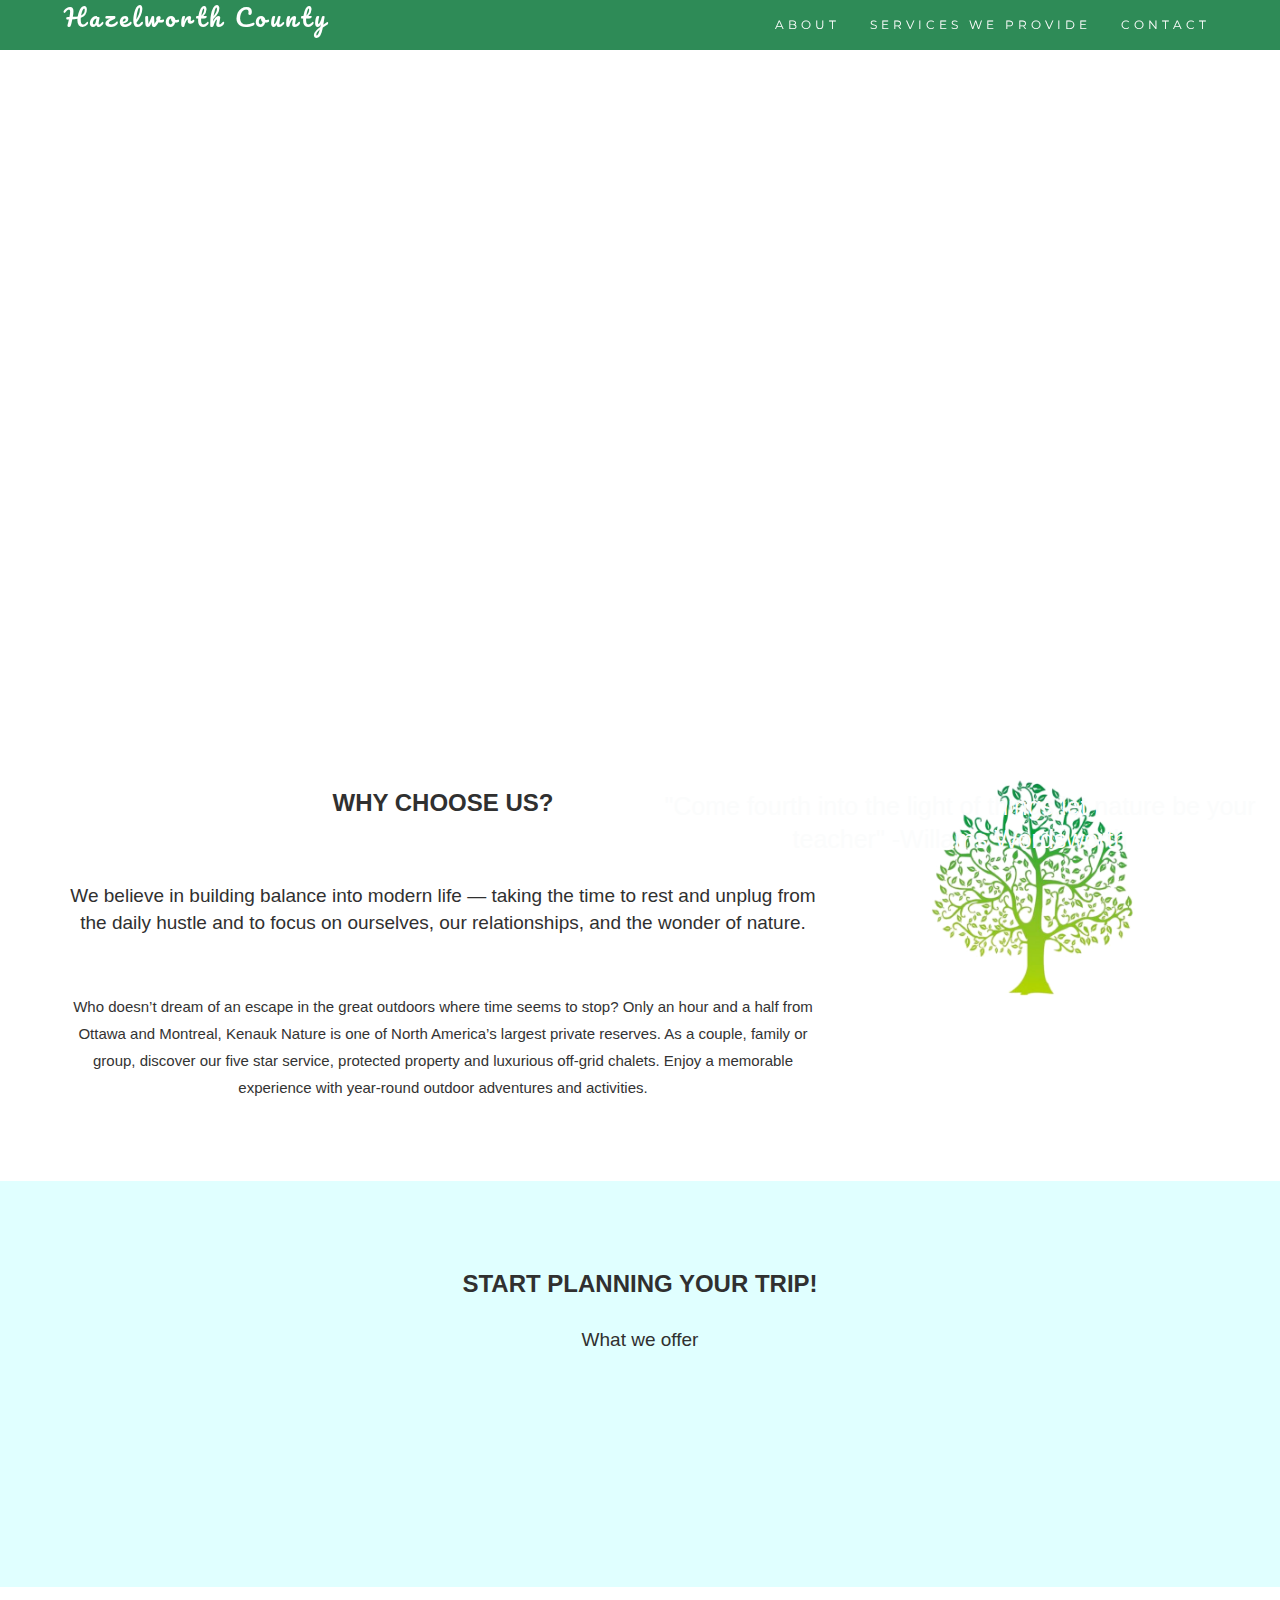
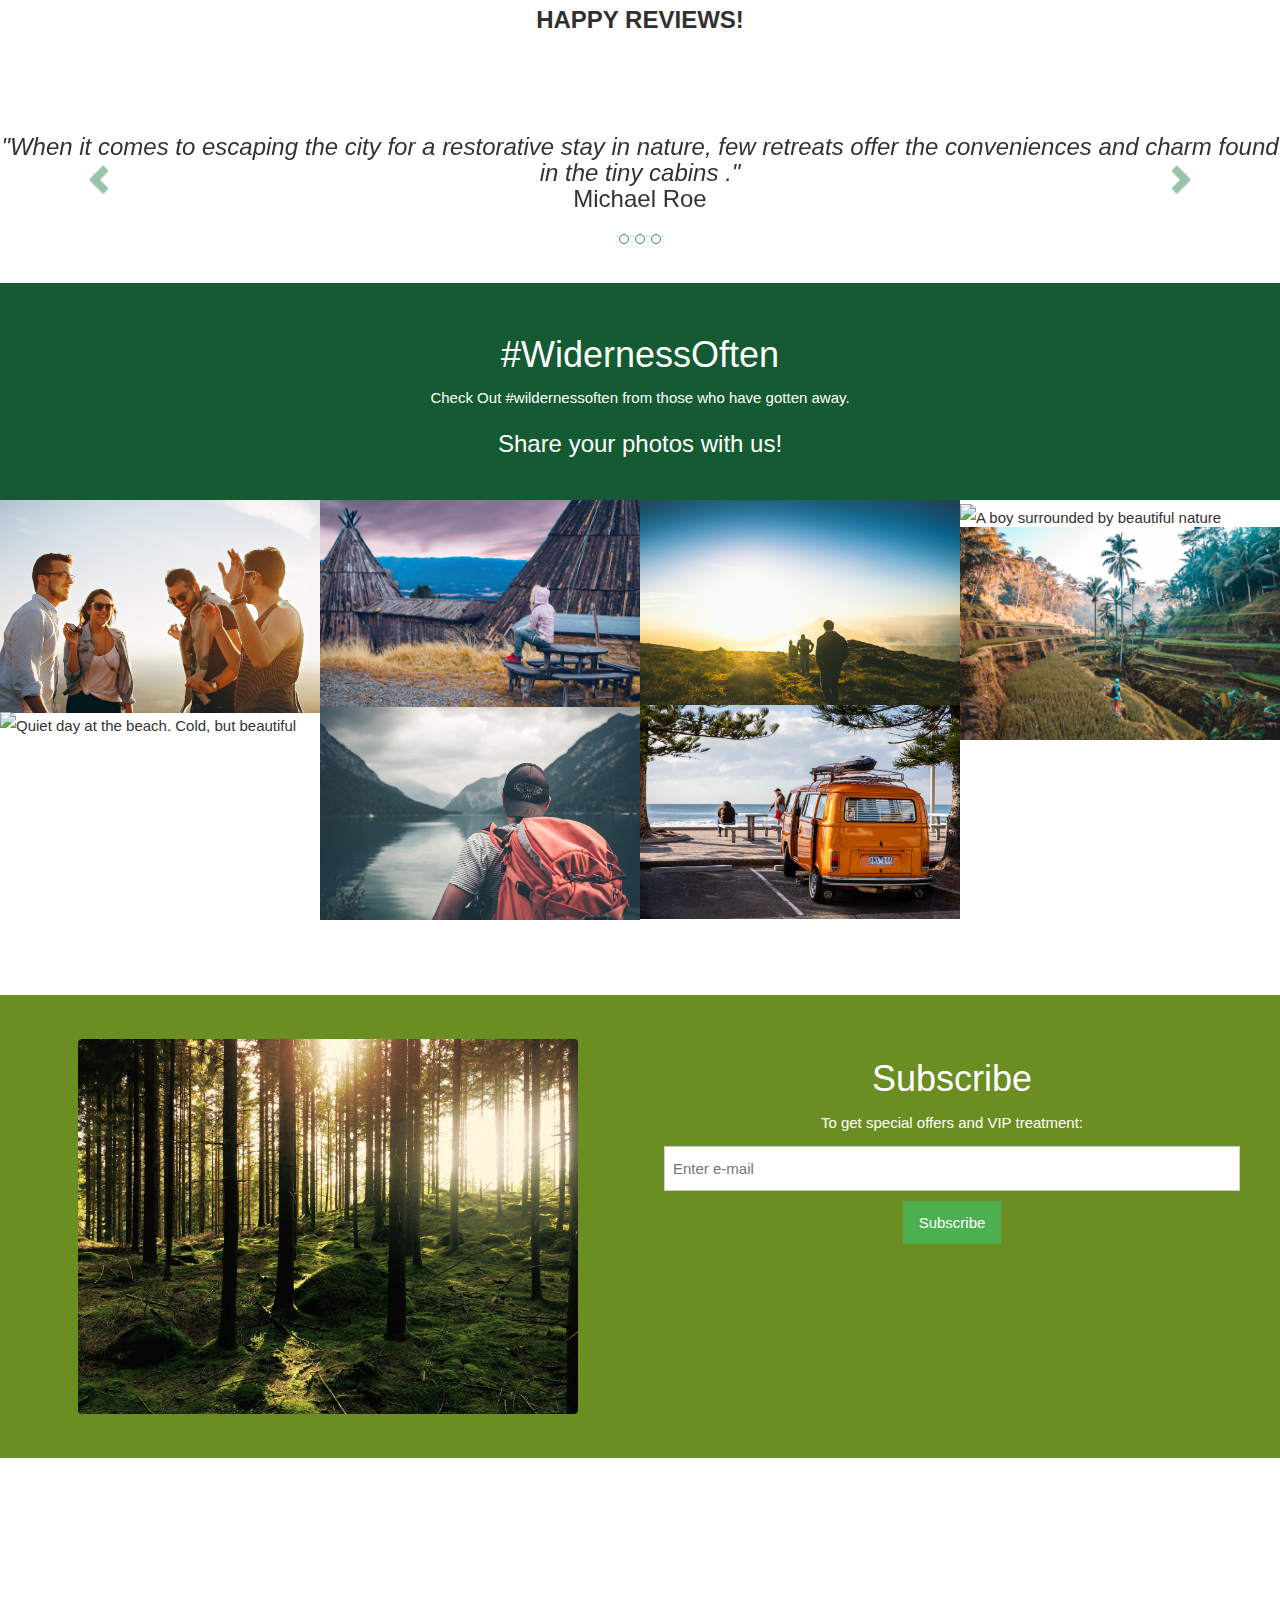
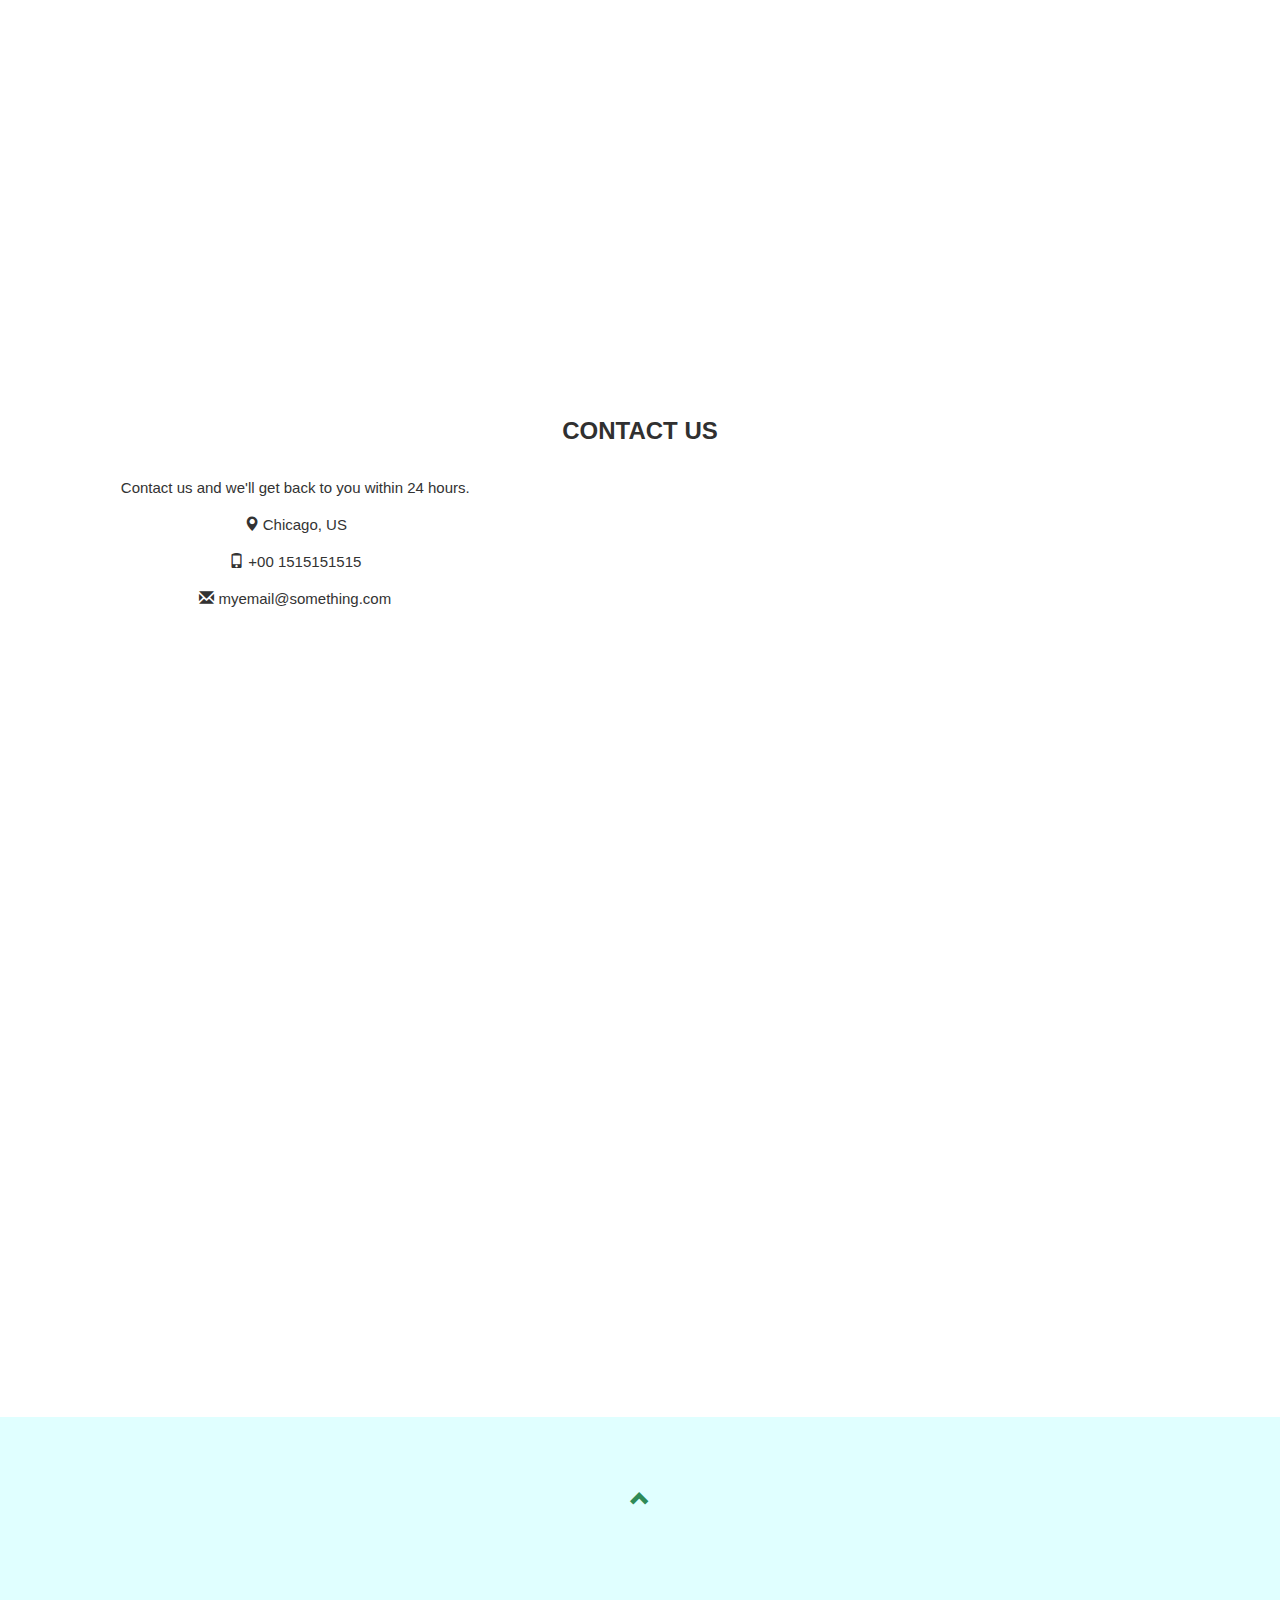
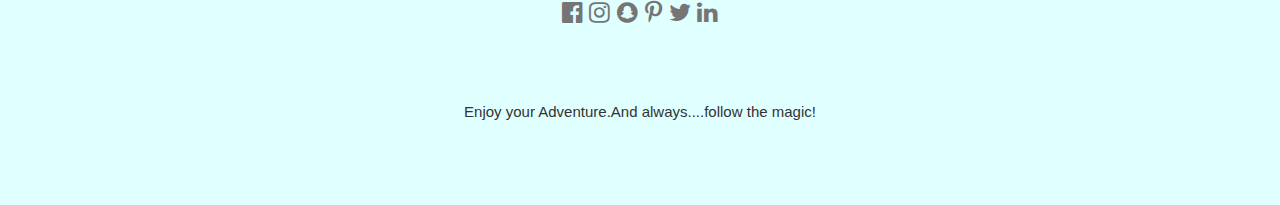
==== nature-website.html @ 3821778b "Add files via upload" ====
<!DOCTYPE html>
<html lang="en">
<head>
  <title>Hazelworth County</title>
  <meta charset="utf-8">
  <meta name="viewport" content="width=device-width, initial-scale=1">
  <link rel="stylesheet" href="https://www.w3schools.com/w3css/4/w3.css">
  <link href="https://fonts.googleapis.com/css?family=Raleway" rel="stylesheet" type="text/css">
  <link rel="stylesheet" href="https://fonts.googleapis.com/css?family=Tangerine">
  <link rel="stylesheet" href="https://maxcdn.bootstrapcdn.com/bootstrap/3.4.1/css/bootstrap.min.css">
  <link rel="stylesheet" href="https://cdnjs.cloudflare.com/ajax/libs/font-awesome/4.7.0/css/font-awesome.min.css">
  <link href='https://fonts.googleapis.com/css?family=Pacifico' rel='stylesheet'>
  <link href="https://fonts.googleapis.com/css?family=Montserrat" rel="stylesheet" type="text/css">
  <link href="https://fonts.googleapis.com/css?family=Lato" rel="stylesheet" type="text/css">
  <script src="https://ajax.googleapis.com/ajax/libs/jquery/3.4.1/jquery.min.js"></script>
  <script src="https://maxcdn.bootstrapcdn.com/bootstrap/3.4.1/js/bootstrap.min.js"></script>
  <style>
body, html {
  height: 120%;
}
.parallax {
  background-image: url("pricepic.jpg");
  height: 30%; 
  background-attachment: fixed;
  background-position: center;
  background-repeat: no-repeat;
  background-size: cover;
}

.w3-tangerine {
  font-family: "Tangerine", serif;
}
  a{
   color:#2F4F4F;
   text-decoration:none;
  }
  a:hover{
   color:#2E8B57;
   text-decoration:none;
  }
  body {
    font: 400 15px Lato, sans-serif;
    line-height: 1.8;
  }
  .bottomright{
  	position: absolute;
  	bottom: 5%;
  	left:50%;
  	font-size: 18px;
	font: 25px/1.3 'Berkshire Swash', Helvetica, sans-serif;;
    	color: #FBFCFC;
    
    }
  h2 {
    font-size: 24px;
    text-transform: uppercase;
    color: #303030;
    font-weight: 600;
    margin-bottom: 30px;
    text-align:center;
  }

  h4 {
    font-size: 19px;
    line-height: 1.375em;
    color: #303030;
    font-weight: 400;
    margin-bottom: 30px;
  }

.content{
    min-height: 50vh;
  display: flex;
  align-items: center;
  justify-content: center;
}
.hero-image{
    color: #ffffff;
    padding: 20%;
    font-family: Montserrat, sans-serif;
    height: 700px;
    background-repeat: no-repeat;
    background-size: cover;
    text-align:center;
    z-index:1;
  }  
.cover {
    bottom: 0;
    left: 0;
    overflow: hidden;
    position: absolute;
    right: 0;
    top: 0;
    z-index: 1;
  width: 100%;
  height: auto;
display:block;
}

 .cover video {
   left: auto;
    min-height: 900px;
    min-width: 100%;
    right: auto;
    position: absolute;
    top: 0;
    width: auto;
    z-index: 1;
}

@supports (transform: translateX(-50%)) {

    .cover img, .cover video {
        left: 50%;
        top: 50%;
        transform: translateX(-50%) translateY(-50%);
    }

}

@media screen and (min-aspect-ratio: 16/9){/* Make this the same aspect ratio as your video */

    .cover img, .cover video {
        max-width: 100vw;
        min-width: 100vw;
        width: 100vw;
    }

}

@media screen and (max-aspect-ratio: 16/9){/* Make this the same aspect ratio as your video */

    .cover img, .cover video {
        height: 100vh;
        max-height: 100vh;
        min-height: 100vh;
    }
}
  .container-fluid {
    text-align:center;
    padding: 70px 60px;
  }


* {
  box-sizing: border-box;
}

body {
  margin: 0;
  font-family: Arial;
}
.w3-quarter img{margin-bottom: -6px; cursor: pointer}

.header {
  text-align: center;
  padding: 32px;
}

.row {
  display: -ms-flexbox; /* IE10 */
  display: flex;
  -ms-flex-wrap: wrap; /* IE10 */
  flex-wrap: wrap;
  padding: 0 4px;
}

/* Create four equal columns that sits next to each other */
.column {
  -ms-flex: 25%; /* IE10 */
  flex: 25%;
  max-width: 25%;
  padding: 0 4px;
}

.column img {
  margin-top: 8px;
  vertical-align: middle;
  width: 100%;
}

/* Responsive layout - makes a two column-layout instead of four columns */
@media screen and (max-width: 800px) {
  .column {
    -ms-flex: 50%;
    flex: 50%;
    max-width: 50%;
  }
}

/* Responsive layout - makes the two columns stack on top of each other instead of next to each other */
@media screen and (max-width: 600px) {
  .column {
    -ms-flex: 100%;
    flex: 100%;
    max-width: 100%;
  }
}
  .treepic{
    padding: 5px;
    max-width: 30%;
    float:right;
    position:absolute;
    left: 110%;
}
.w3-row-padding img {margin-bottom: 12px}
  .bg-grey {
    background-color: #f6f6f6;
    text-align:right;
    left:50%;
  }
  
  .carousel-control.right, .carousel-control.left {
    background-image: none;
    color: #2E8B57;
  }
  .carousel-indicators li {
    border-color:#2E8B57;
  }
  .carousel-indicators li.active {
    background-color: #2E8B57;
  }
  .item  {
    font-size: 19px;
    line-height: 1.375em;
    font-weight: 400;
    font-style: italic;
    margin: 70px 0;
  }
  .item span {
    font-style: normal;
  }
  .navbar {
    margin-bottom: 0;
    background-color: #2E8B57;
    z-index: 9999;
    border: 0;
    font-size: 12px !important;
    line-height: 1.42857143 !important;
    letter-spacing: 4px;
    border-radius: 0;
    font-family: Montserrat, sans-serif;
  }
  .navbar li a, .navbar .navbar-brand {
    color: #fff !important;
  }
  .navbar-nav li a:hover, .navbar-nav li.active a {
    color: #2E8B57 !important;
    background-color: #fff !important;
  }
  .navbar-default .navbar-toggle {
    border-color: transparent;
    color: #ffffff !important;
  }
  footer .glyphicon {
    font-size: 20px;
    margin-bottom: 20px;
    color: #2E8B57;
}
#myNavbar{
color:#fff;
}
.heading{
position:absolute;
left:5%;
font-size:200%;
color:white
}

  .slideanim {visibility:hidden;}
  .slide {
    animation-name: slide;
    -webkit-animation-name: slide;
    animation-duration: 2s;
    -webkit-animation-duration: 2s;
    visibility: visible;
  }
  @keyframes slide {
    0% {
      opacity: 0;
      transform: translateY(70%);
    } 
    100% {
      opacity: 1;
      transform: translateY(0%);
    }
  }
  @-webkit-keyframes slide {
    0% {
      opacity: 0;
	background-color:#2E8B57;
      -webkit-transform: translateY(70%);
    } 
    100% {
      opacity: 1;
      -webkit-transform: translateY(0%);
    }
  }
  @media screen and (max-width: 768px) {
    .col-sm-4 {
      text-align: center;
      margin: 25px 0;
    }
.look{
    font-size:18px;
    line-height: 1.375em;
    font-weight: 500;
    font-style: italic;
    margin: 70px 0;
  }
.parallax {
  background-attachment: scroll;
display:none;
}
#contact{
      display: inline-block; 
      color: transparent; /* Ensures we don't see the text. */
      background: url("pricepic.jpg"); /* The actual image we want to use. */
      overflow: hidden;  
      background-size:cover; 
     color:white;
}
.us{
color:white;  
}

  }
  @media screen and (max-width: 480px) {
    .logo {
      font-size: 150px;
    }
img#optionalstuff {
    display: none;
  }
.parallax {
  background-attachment: scroll;
display:none;
}
#contact{
      display: inline-block; 
      color: transparent; /* Ensures we don't see the text. */
      background: url("pricepic.jpg"); /* The actual image we want to use. */
      overflow: hidden;
      background-size:cover;
     color:white;  
}
.us{
color:white;  
}
}

</style>
</head>
<body id="myPage" data-spy="scroll" data-target=".navbar" data-offset="60">

<nav class="navbar navbar-default navbar-fixed-top">
  <div class="container">
    <div class="navbar-header">
       <div class="heading" style="font-family: 'Pacifico';">Hazelworth County</div>
      <button type="button" class="navbar-toggle" data-toggle="collapse" data-target="#myNavbar">
        <span class="icon-bar"></span>
        <span class="icon-bar"></span>
        <span class="icon-bar"></span>                        
      </button>
      <a class="navbar-brand" href="#"></a>
    </div>
    <div class="collapse navbar-collapse" id="myNavbar">
      <ul class="nav navbar-nav navbar-right">
        <li><a href="#about">ABOUT</a></li>
        <li><a href="#services">SERVICES WE PROVIDE</a></li>
        <li><a href="#contact">CONTACT</a></li>
      </ul>
    </div>
  </div>
</nav>

<div class="cover">
<video autoplay loop muted preload="metadata" poster="naturebg.jpg">
    <source src="video2.mp4" type="video/mp4">
    Your browser does not support the video tag.
</video>
</div>

 <div class="content">
 <div class="hero-image text-center">
  <h1 style="font-size:7vw;  font-family: 'Pacifico';">Hazelworth County</h1><br>
  <h3 class="w3-container w3-tangerine w3-jumbo" style="font-size:2vw;">-Experience the Wilderness!</h3>
  <div class="bottomright">"Come fourth into the light of things,let nature be your teacher"  -Willams Wordsworth</div>
</div>
</div>

<!-- Container (About Section) -->
<div id="about" class="container-fluid bg-lightcyan">
  <div class="row">
    <div class="col-sm-8"> 
      <img class="treepic" id="optionalstuff" src="tree.png" alt="logo of website">
      <h2 class="text">Why Choose Us?</h2><br>
      <h4>We believe in building balance into modern life — taking the time to rest and unplug from the daily hustle and to focus on ourselves, our relationships, and the wonder of nature.
</h4><br>
      <p>Who doesn’t dream of an escape in the great outdoors where time seems to stop? Only an hour and a half from Ottawa and Montreal, Kenauk Nature is one of North America’s largest private reserves. As a couple, family or group, discover our five star service, protected property and luxurious off-grid chalets. Enjoy a memorable experience with year-round outdoor adventures and activities.

</p>
    </div>
  </div>
</div>

<!-- Container (Services Section) -->
<div id="services" class="container-fluid text-center" style="background-color:lightcyan ;">
  <h2>Start Planning Your Trip!</h2>
  <h4>What we offer</h4>
  <div class="row slideanim">
    <div class="col-sm-4">
      <i class="fa fa-bed" style="font-size:60px;color:#196F3D ;"></i>
      <h4><a href="stay.html" class="btn btn-info w3-btn w3-white w3-border w3-border-green w3-round-large" role="button">Where to Stay?</a></h4>
    </div>
    <div class="col-sm-4">
      <i class="fa fa-map-signs" style=" font-size:60px;color:#196F3D  ;"></i>
      <h4 ><a href ="things.html" class="btn btn-info w3-btn w3-white w3-border w3-border-green w3-round-large" role="button">Things To Do</a></h4>
    </div>
    <div class="col-sm-4">
      <i class="fa fa-usd" style=" font-size:60px;color:#196F3D ;"></i>
      <h4 ><a href ="price.html" class="btn btn-info w3-btn w3-white w3-border w3-border-green w3-round-large" role="button">Reserve A Spot</a></h4>
    </div>
  </div>
</div>

  <h2>Happy Reviews!</h2>
  <div id="myCarousel" class="carousel slide text-center" data-ride="carousel">
    <!-- Indicators -->
    <ol class="carousel-indicators">
      <li data-slide-to="0"></li>
      <li data-slide-to="1"></li>
      <li data-slide-to="2"></li>
    </ol>

    
    <div class="carousel-inner" role="listbox">
      <div class="item active">
        <h3 class="look">"When it comes to escaping the city for a restorative stay in nature, few retreats offer the conveniences and charm found in the tiny cabins ."<br><span>Michael Roe</span></h3>
      </div>
      <div class="item">
        <h3 class="look">"Whether you’ve harbored dreams of living off the grid or just want to get lost in the woods, this is a surefire way to reignite the romance."<br><span>John Doe</span></h3>
      </div>
      <div class="item">
        <h3 class="look">"Could I... BE any more happy with in this place?"<br><span>Chandler Bing</span></h3>
      </div>
    </div>

    <!-- Left and right controls -->
    <a class="left carousel-control" href="#myCarousel" role="button" data-slide="prev">
      <span class="glyphicon glyphicon-chevron-left" aria-hidden="true"></span>
      <span class="sr-only">Previous</span>
    </a>
    <a class="right carousel-control" href="#myCarousel" role="button" data-slide="next">
      <span class="glyphicon glyphicon-chevron-right" aria-hidden="true"></span>
      <span class="sr-only">Next</span>
    </a>
</div>

   
<div class="header"  style="background-color:#145A32 ;">
  <h1 style="color:white;">#WidernessOften</h1>
  <p style="color:white;">Check Out #wildernessoften from those who have gotten away.</p>
   <h3 style="color:white;">Share your photos with us!</h3>
 </div>
<!-- Photo grid -->
  <div class="w3-row ">
    <div class="w3-quarter">
      <img src="insta1.jpg" style="width:100%"  alt="Canoeing again">
      <img src="insta2.jpg" style="width:100%"  alt="Quiet day at the beach. Cold, but beautiful">
      
   </div>
    
   <div class="w3-quarter">
      <img src="insta3.jpg" style="width:100%" alt="A girl, and a train passing">
      <img src="insta4.jpg" style="width:100%" alt="Waiting for the bus in the desert">
      
    </div>
    
    <div class="w3-quarter">
      <img src="insta5.jpg" style="width:100%"  alt="Waiting for the bus in the desert">
      <img src="insta6.jpg" style="width:100%" alt="What a beautiful scenery this sunset">
      
    </div>

    <div class="w3-quarter">
      <img src="insta7.jpg" style="width:100%"  alt="A boy surrounded by beautiful nature">
      <img src="th.jpg" style="width:100%"  alt="A girl, and a train passing">
      
    </div>
  </div>
<br>
<br>
<br>

<div class="w3-row">
<div class="w3-container  w3-center w3-padding-32" style="background-color:#6B8E23;">
    <div class="w3-col m6 w3-center w3-padding-large">
      <img src="forest.jpg" class="w3-round w3-image" alt="Photo of Me" width="500" height="333">
    </div>

    <!-- Hide this text on small devices -->
    <div class="w3-col m6  w3-padding-large">
     <h1 style="color:white;">Subscribe</h1>
    <p style="color:white;">To get special offers and VIP treatment:</p>
    <p><input class="w3-input w3-border" type="text" placeholder="Enter e-mail" style="width:100%"></p>
    <button type="button" class="w3-button w3-green w3-margin-bottom">Subscribe</button>
      
    </div>
  </div>
</div>
<br>
<br>
<br>

<!-- Container (Contact Section) -->
<div class="parallax"></div>
<div style="height:700px;">
<div id="contact" class="container-fluid ">
  <h2 class="text-center us" >CONTACT US</h2>
  <div class="row">
    <div class="col-sm-5">
      <p>Contact us and we'll get back to you within 24 hours.</p>
      <p><span class="glyphicon glyphicon-map-marker"></span> Chicago, US</p>
      <p><span class="glyphicon glyphicon-phone"></span> +00 1515151515</p>
      <p><span class="glyphicon glyphicon-envelope"></span> myemail@something.com</p>
    </div>
    <div class="col-sm-7 slideanim">
      <div class="row">
        <div class="col-sm-6 form-group">
          <input class="form-control" id="name" name="name" placeholder="Name" type="text" required>
        </div>
        <div class="col-sm-6 form-group">
          <input class="form-control" id="email" name="email" placeholder="Email" type="email" required>
        </div>
      </div>
      <textarea class="form-control" id="comments" name="comments" placeholder="Comment" rows="5"></textarea><br>
      <div class="row">
        <div class="col-sm-12 form-group">
          <button class="btn btn-default pull-right" type="submit">Send</button>
        </div>
      </div>
    </div>
  </div>
</div>
</div>
<div class="parallax"></div>



<footer class="container-fluid text-center" style="background-color:lightcyan">
  <a href="#myPage" title="To Top">
    <span class="glyphicon glyphicon-chevron-up"></span>
  </a>
<div class="w3-content w3-padding-64 w3-text-grey w3-xlarge">
    <i class="fa fa-facebook-official w3-hover-opacity"></i>
    <i class="fa fa-instagram w3-hover-opacity"></i>
    <i class="fa fa-snapchat w3-hover-opacity"></i>
    <i class="fa fa-pinterest-p w3-hover-opacity"></i>
    <i class="fa fa-twitter w3-hover-opacity"></i>
    <i class="fa fa-linkedin w3-hover-opacity"></i>
  <!-- End footer -->
  </div>

  <p>Enjoy your Adventure.And always....follow the magic!</p>
</footer>

<script>
$(document).ready(function(){
  // Add smooth scrolling to all links in navbar + footer link
  $(".navbar a, footer a[href='#myPage']").on('click', function(event) {
    // Make sure this.hash has a value before overriding default behavior
    if (this.hash !== "") {
      // Prevent default anchor click behavior
      event.preventDefault();

      // Store hash
      var hash = this.hash;

      // Using jQuery's animate() method to add smooth page scroll
      // The optional number (900) specifies the number of milliseconds it takes to scroll to the specified area
      $('html, body').animate({
        scrollTop: $(hash).offset().top
      }, 600, function(){
   
        // Add hash (#) to URL when done scrolling (default click behavior)
        window.location.hash = hash;
      });
    } // End if
  });
  
  $(window).scroll(function() {
    $(".slideanim").each(function(){
      var pos = $(this).offset().top;

      var winTop = $(window).scrollTop();
        if (pos < winTop + 600) {
          $(this).addClass("slide");
        }
    });
  });
})
</script>
</body>
</html>
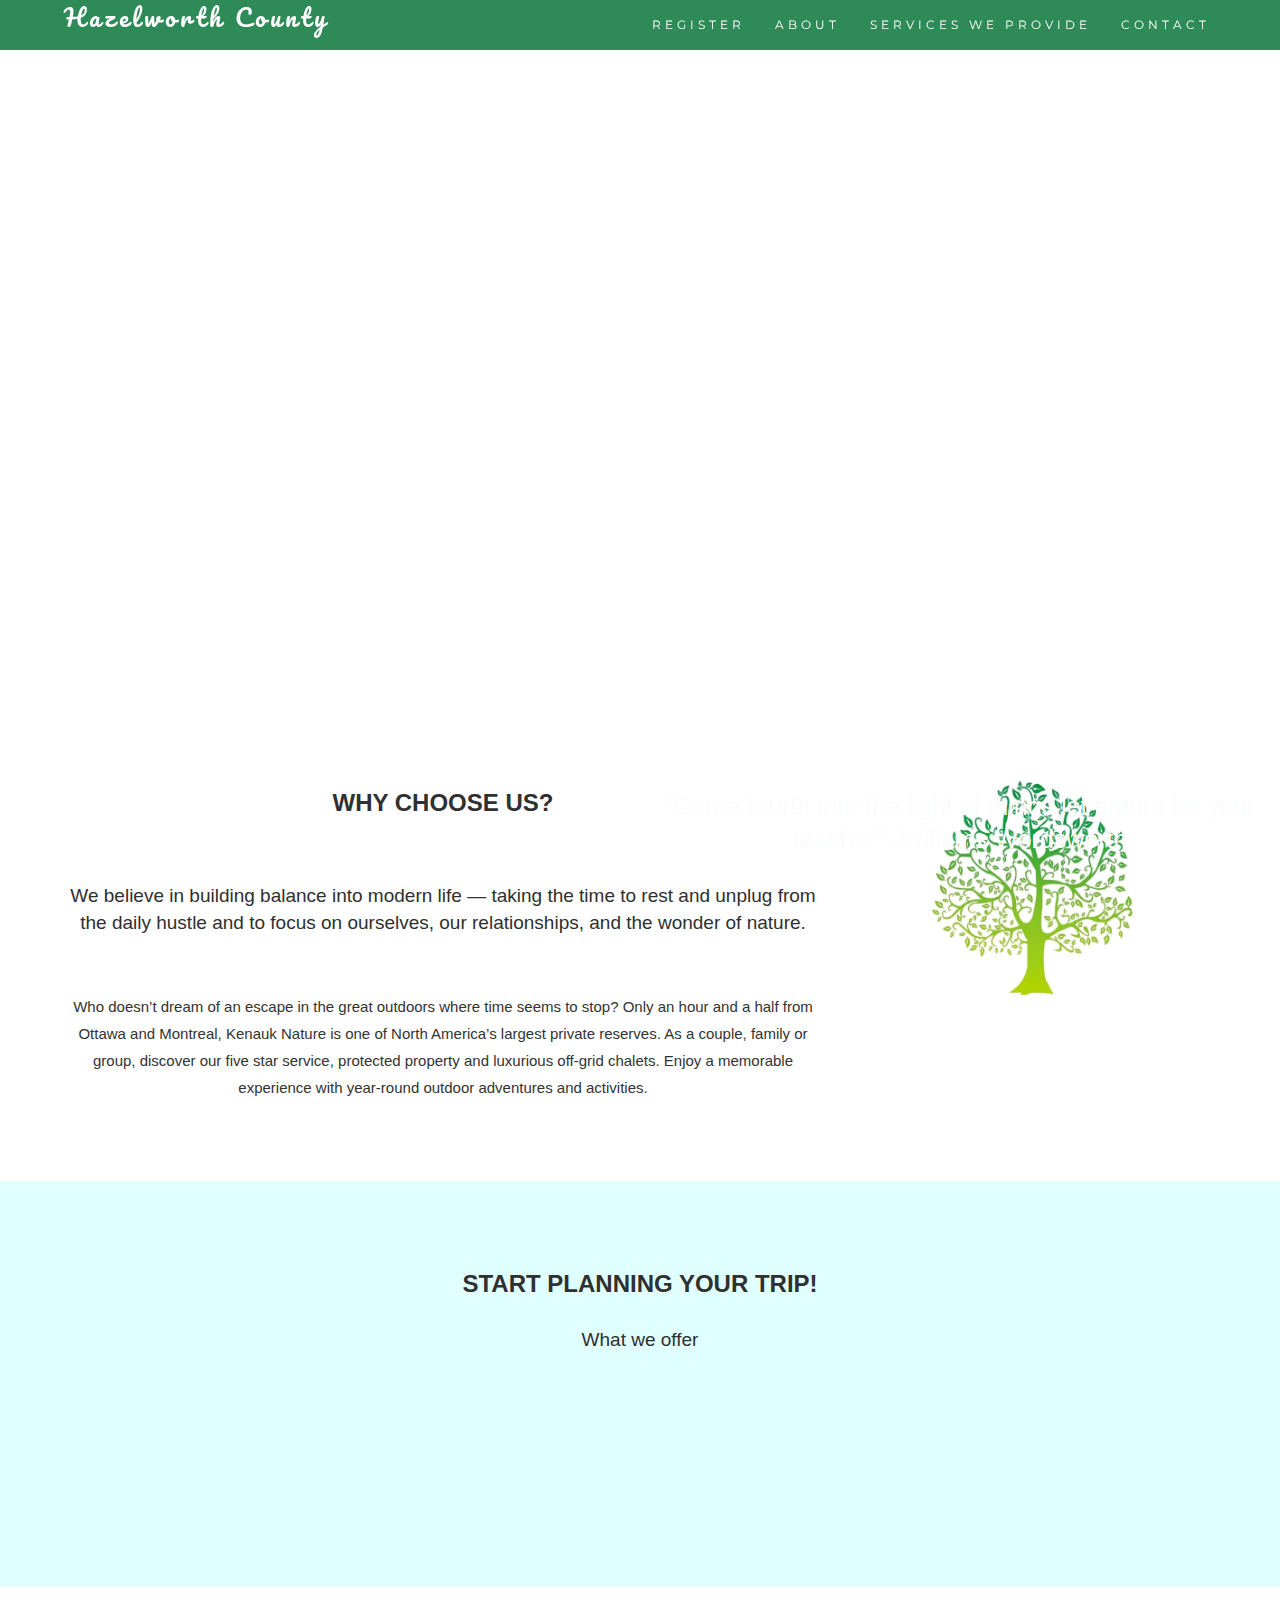
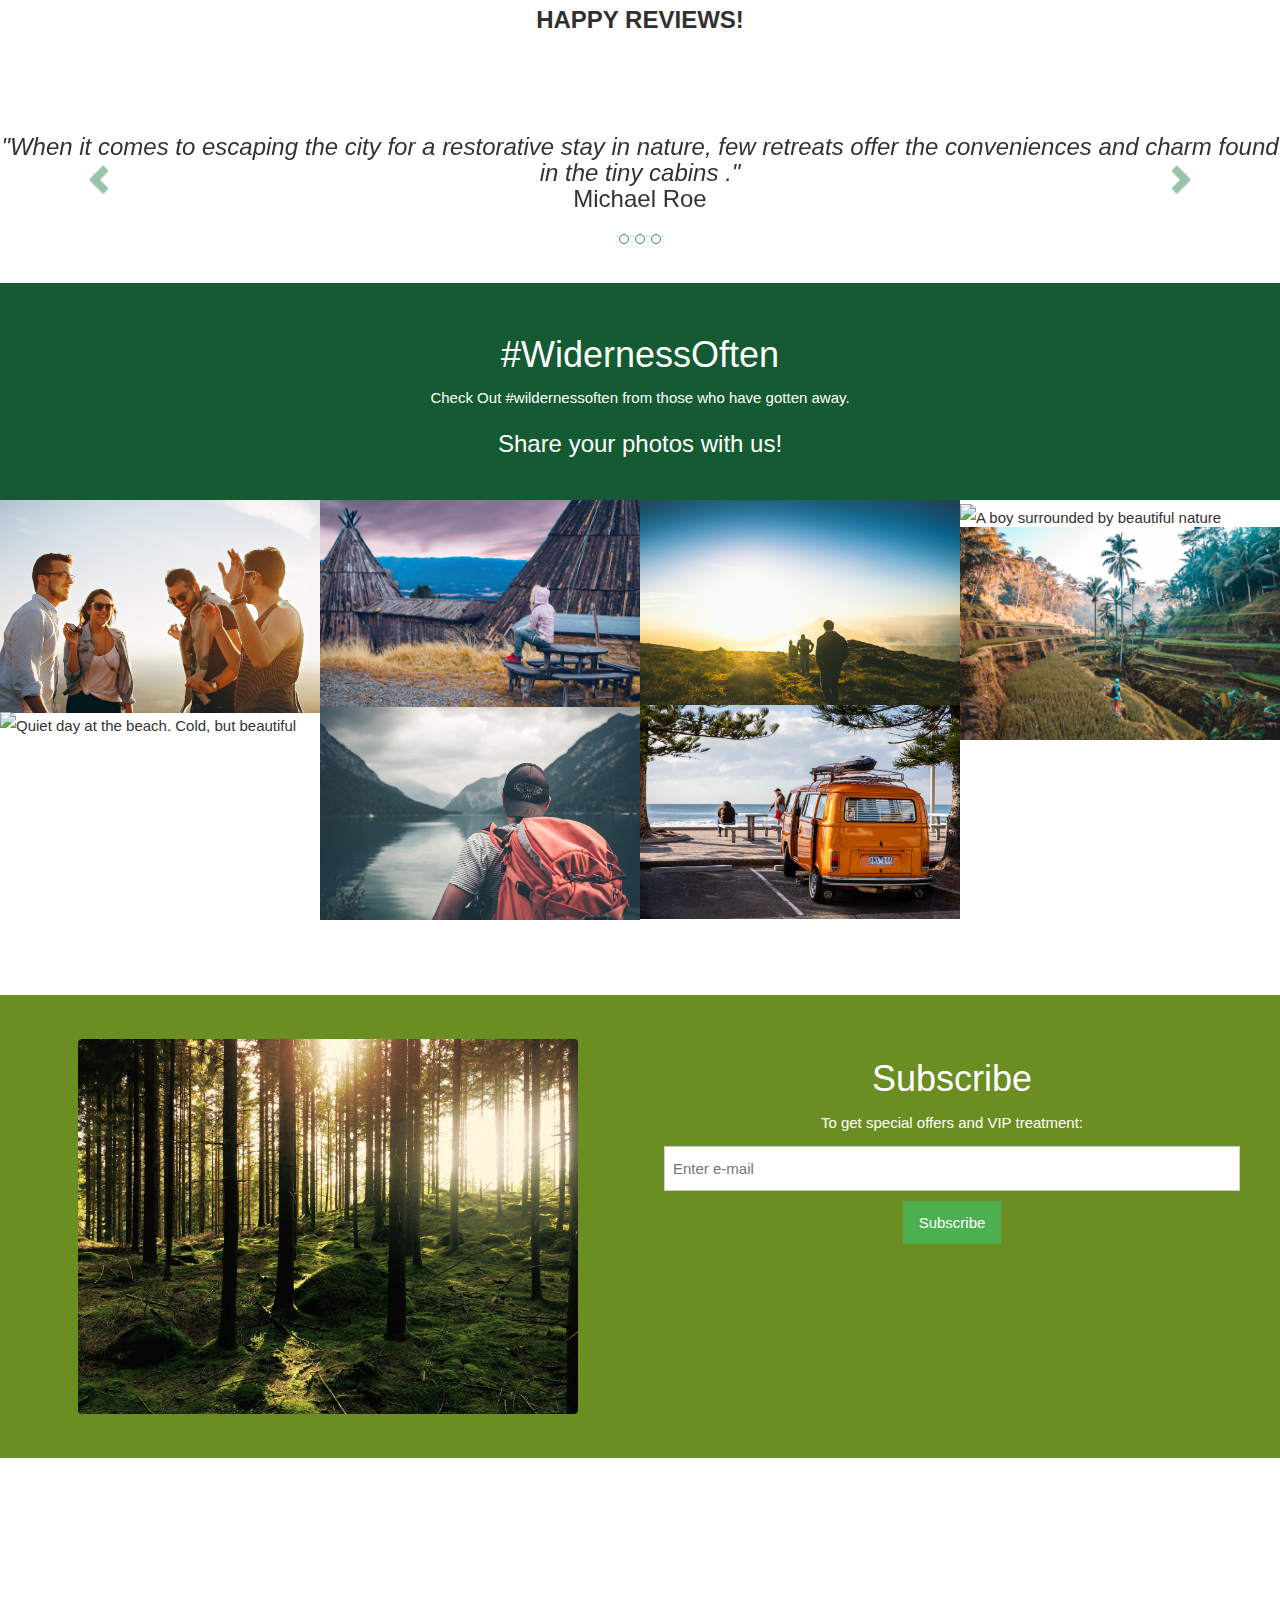
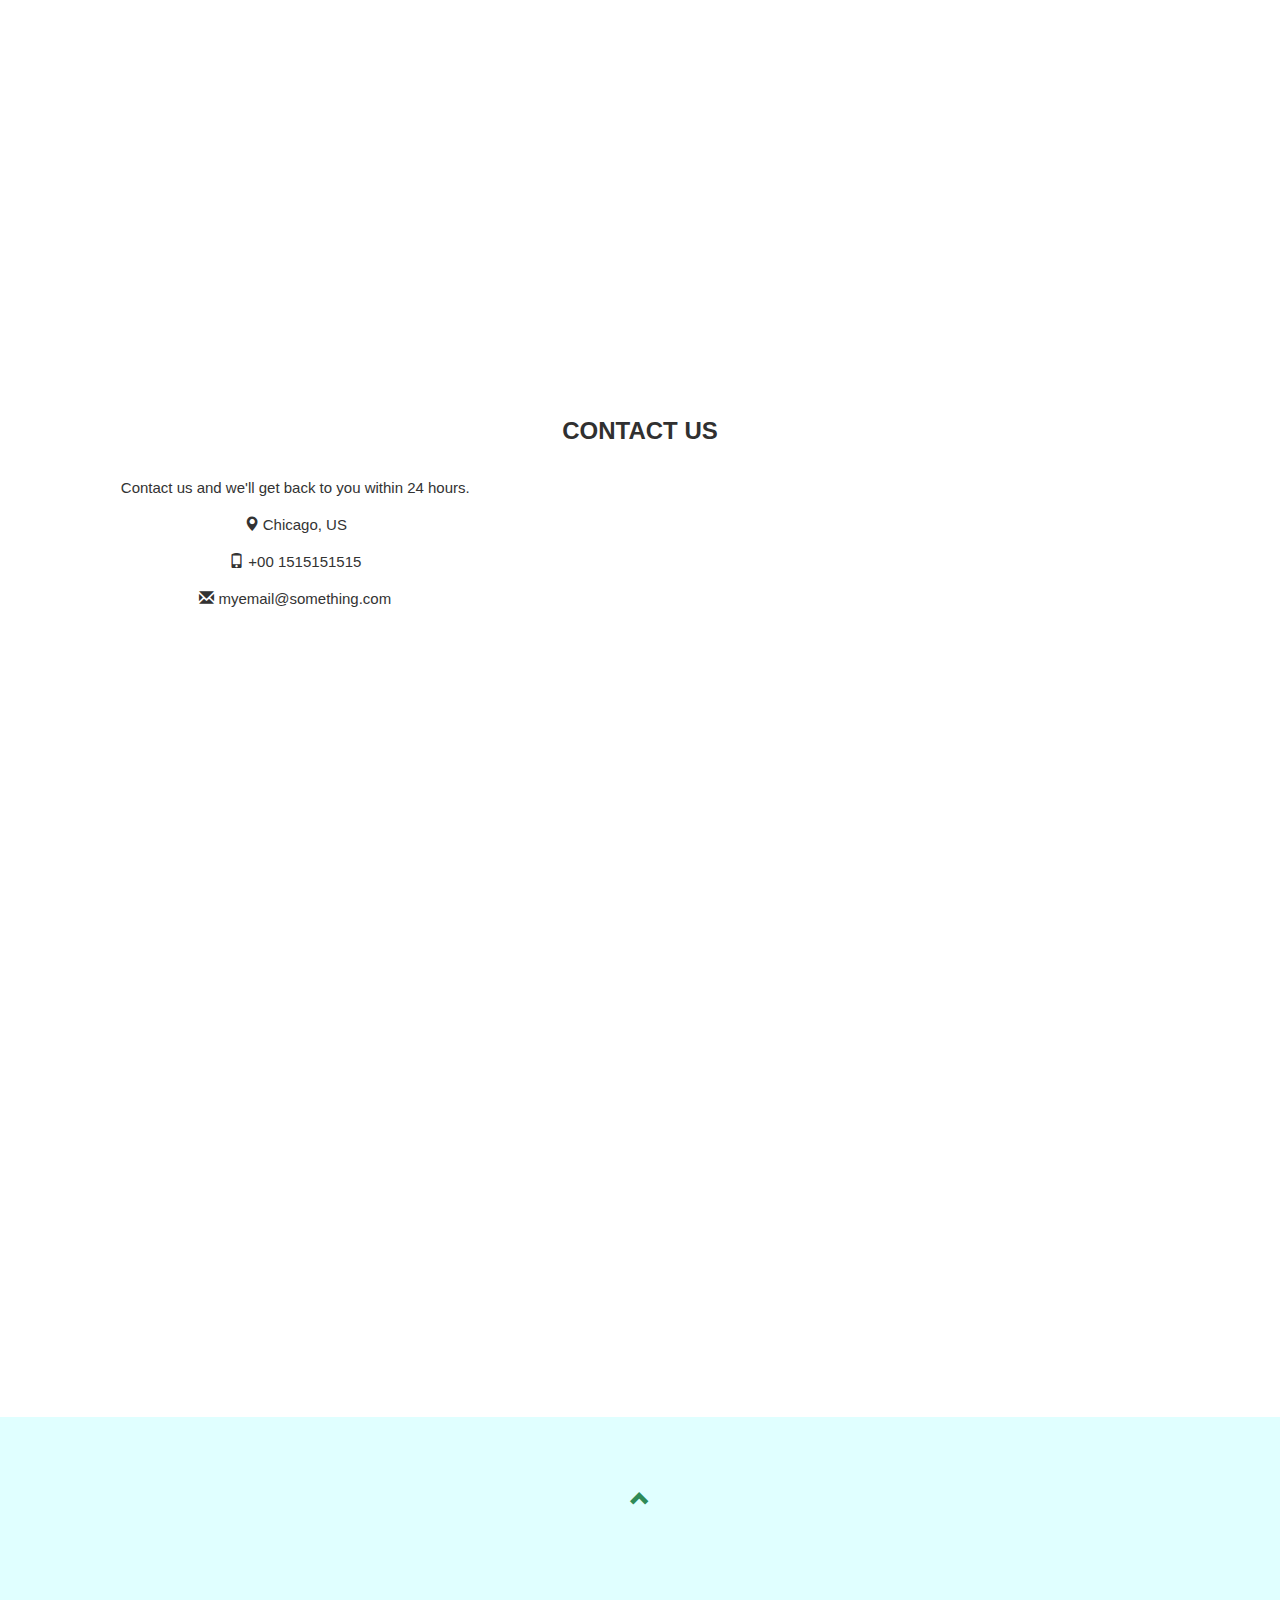
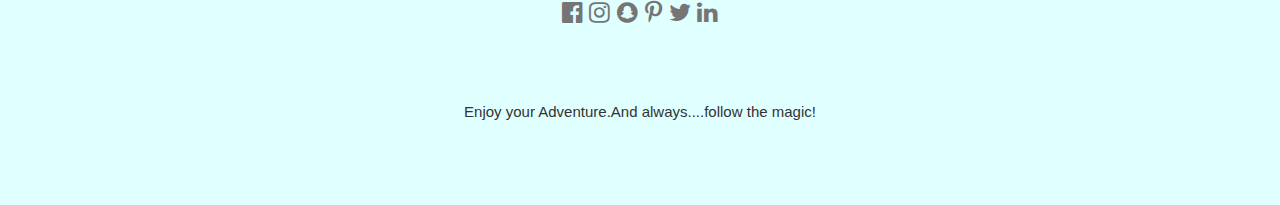
==== commit 9ca119d0: "change" ====
--- a/nature-website.html
+++ b/nature-website.html
@@ -366,6 +366,7 @@
     </div>
     <div class="collapse navbar-collapse" id="myNavbar">
       <ul class="nav navbar-nav navbar-right">
+        <li><a href="regisform.html">REGISTER</a></li>
         <li><a href="#about">ABOUT</a></li>
         <li><a href="#services">SERVICES WE PROVIDE</a></li>
         <li><a href="#contact">CONTACT</a></li>
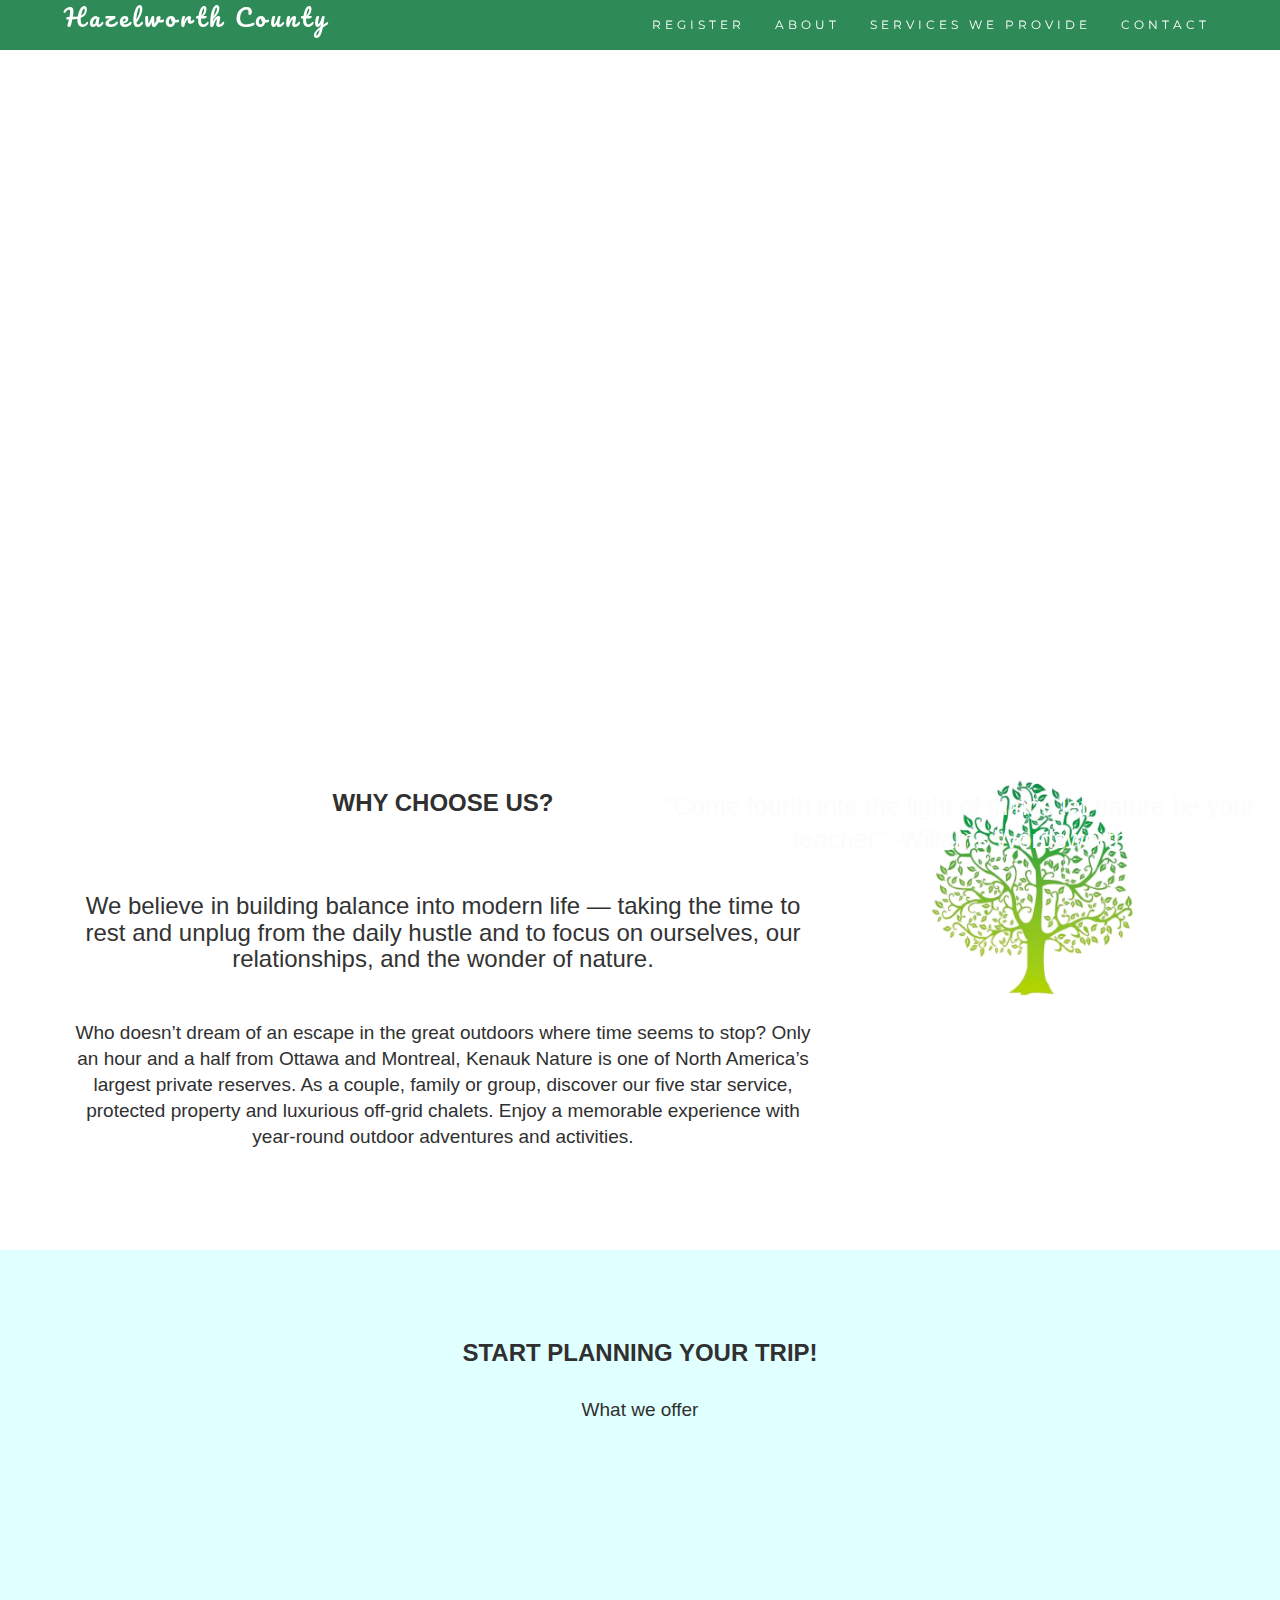
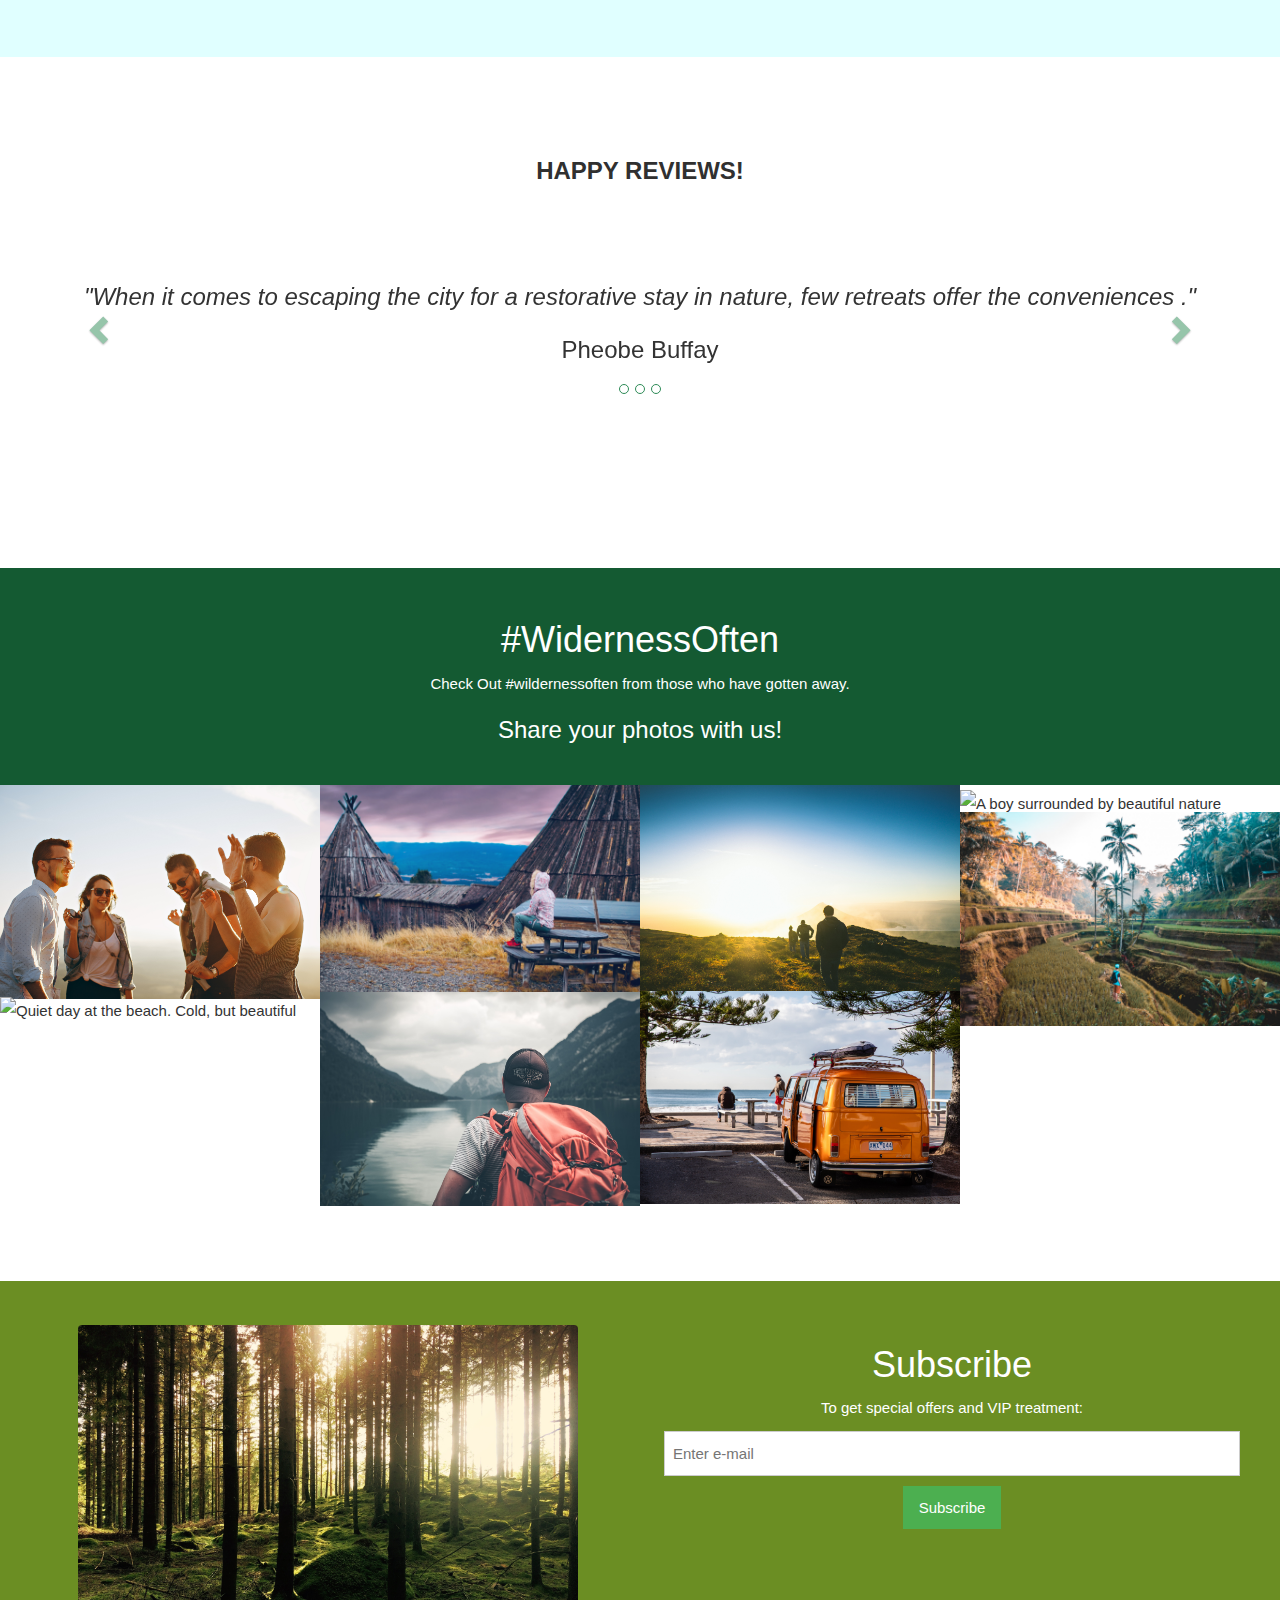
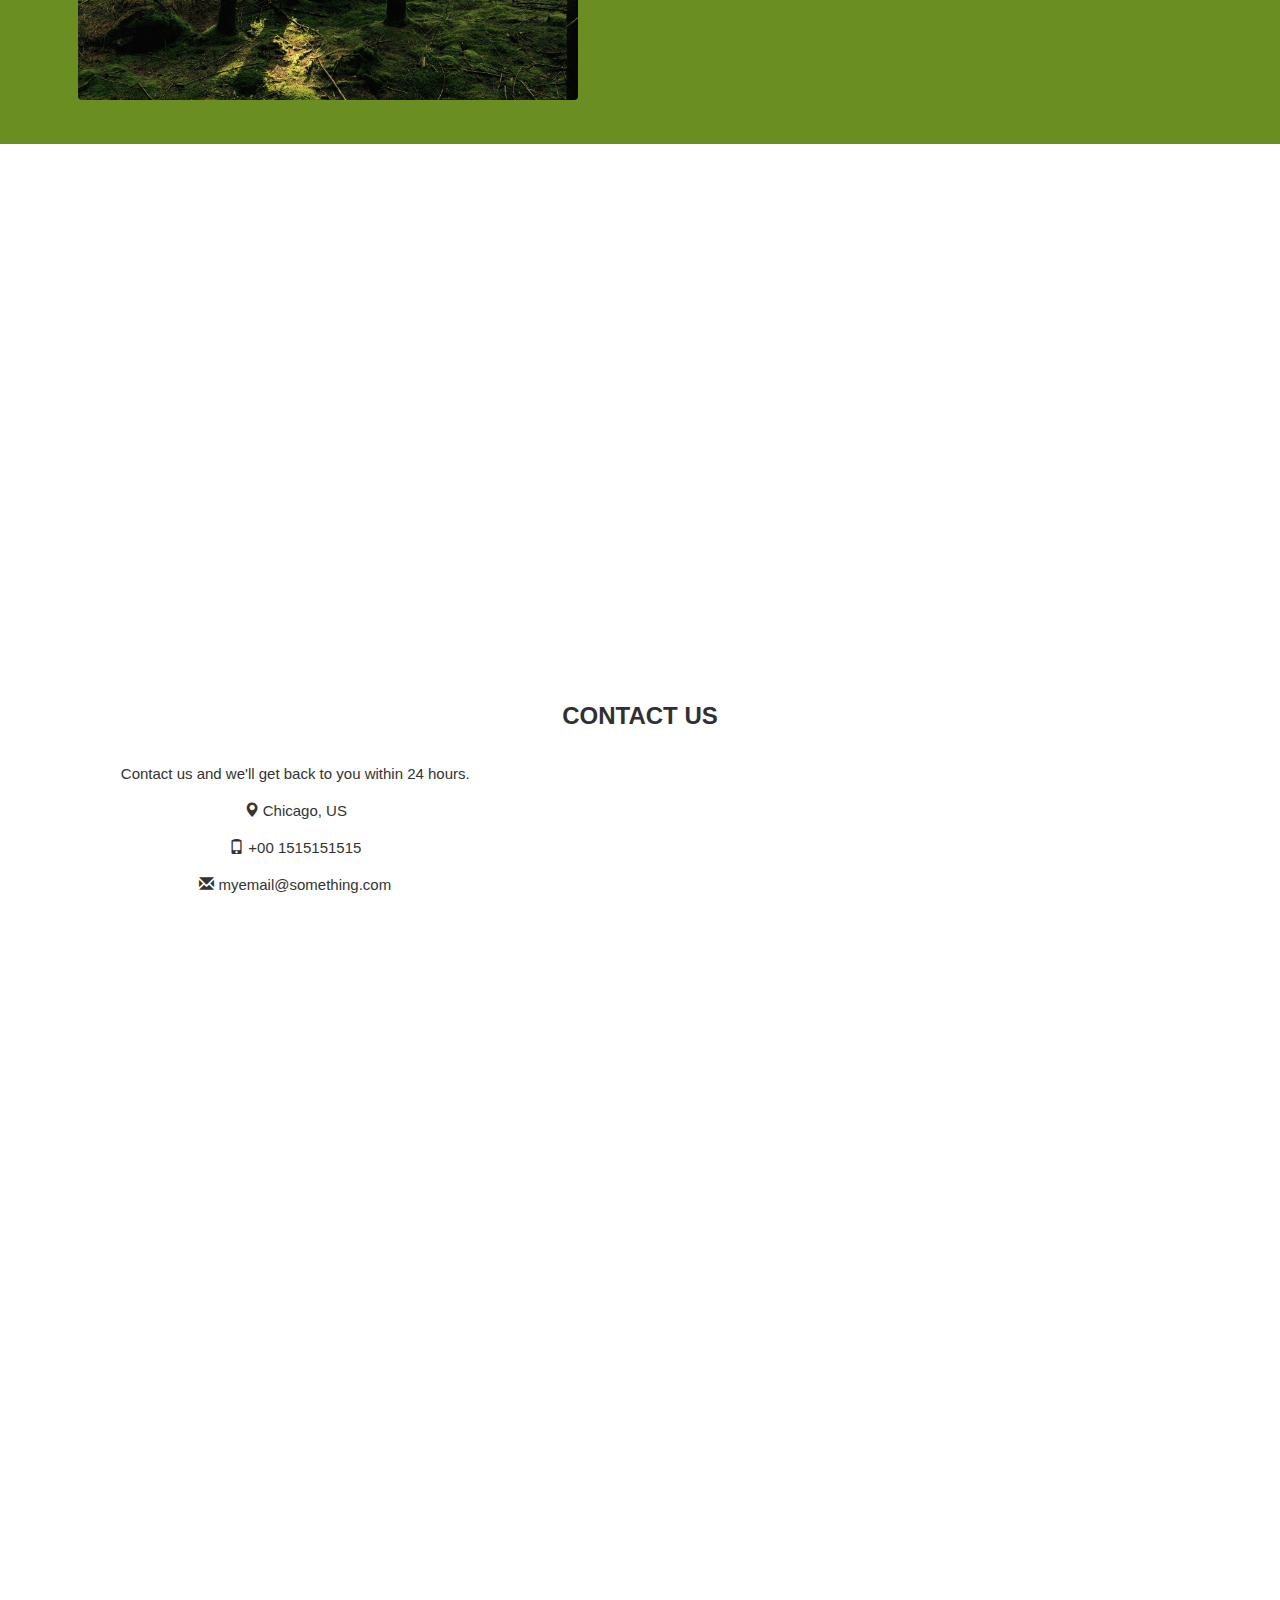
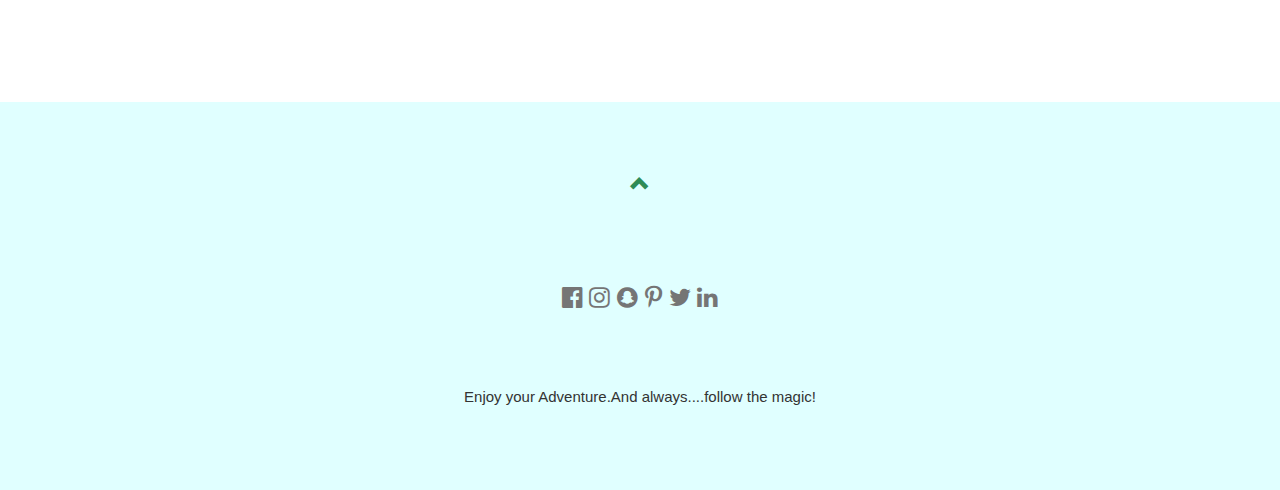
==== commit 4c7cf6d4: "changes" ====
--- a/nature-website.html
+++ b/nature-website.html
@@ -396,11 +396,11 @@
     <div class="col-sm-8"> 
       <img class="treepic" id="optionalstuff" src="tree.png" alt="logo of website">
       <h2 class="text">Why Choose Us?</h2><br>
-      <h4>We believe in building balance into modern life — taking the time to rest and unplug from the daily hustle and to focus on ourselves, our relationships, and the wonder of nature.
-</h4><br>
-      <p>Who doesn’t dream of an escape in the great outdoors where time seems to stop? Only an hour and a half from Ottawa and Montreal, Kenauk Nature is one of North America’s largest private reserves. As a couple, family or group, discover our five star service, protected property and luxurious off-grid chalets. Enjoy a memorable experience with year-round outdoor adventures and activities.
-
-</p>
+      <h3>We believe in building balance into modern life — taking the time to rest and unplug from the daily hustle and to focus on ourselves, our relationships, and the wonder of nature.
+</h3><br>
+      <h4>Who doesn’t dream of an escape in the great outdoors where time seems to stop? Only an hour and a half from Ottawa and Montreal, Kenauk Nature is one of North America’s largest private reserves. As a couple, family or group, discover our five star service, protected property and luxurious off-grid chalets. Enjoy a memorable experience with year-round outdoor adventures and activities.
+
+      </h4>
     </div>
   </div>
 </div>
@@ -423,7 +423,7 @@
       <h4 ><a href ="price.html" class="btn btn-info w3-btn w3-white w3-border w3-border-green w3-round-large" role="button">Reserve A Spot</a></h4>
     </div>
   </div>
-</div>
+</div><br><br><br>
 
   <h2>Happy Reviews!</h2>
   <div id="myCarousel" class="carousel slide text-center" data-ride="carousel">
@@ -437,13 +437,13 @@
     
     <div class="carousel-inner" role="listbox">
       <div class="item active">
-        <h3 class="look">"When it comes to escaping the city for a restorative stay in nature, few retreats offer the conveniences and charm found in the tiny cabins ."<br><span>Michael Roe</span></h3>
+        <h3 class="look">"When it comes to escaping the city for a restorative stay in nature, few retreats offer the conveniences ."<br><br><span>Pheobe Buffay</span></h3>
       </div>
       <div class="item">
-        <h3 class="look">"Whether you’ve harbored dreams of living off the grid or just want to get lost in the woods, this is a surefire way to reignite the romance."<br><span>John Doe</span></h3>
+        <h3 class="look">"Whether you’ve harbored dreams of living or just want to get lost in the woods, this is a way to reignite the romance."<br><br><span>Meredith Grey</span></h3>
       </div>
       <div class="item">
-        <h3 class="look">"Could I... BE any more happy with in this place?"<br><span>Chandler Bing</span></h3>
+        <h3 class="look">"Could I... BE any more happy with in this place?"<br><br><span>Chandler Bing</span></h3>
       </div>
     </div>
 
@@ -458,7 +458,7 @@
     </a>
 </div>
 
-   
+<br><br><br><br><br>
 <div class="header"  style="background-color:#145A32 ;">
   <h1 style="color:white;">#WidernessOften</h1>
   <p style="color:white;">Check Out #wildernessoften from those who have gotten away.</p>
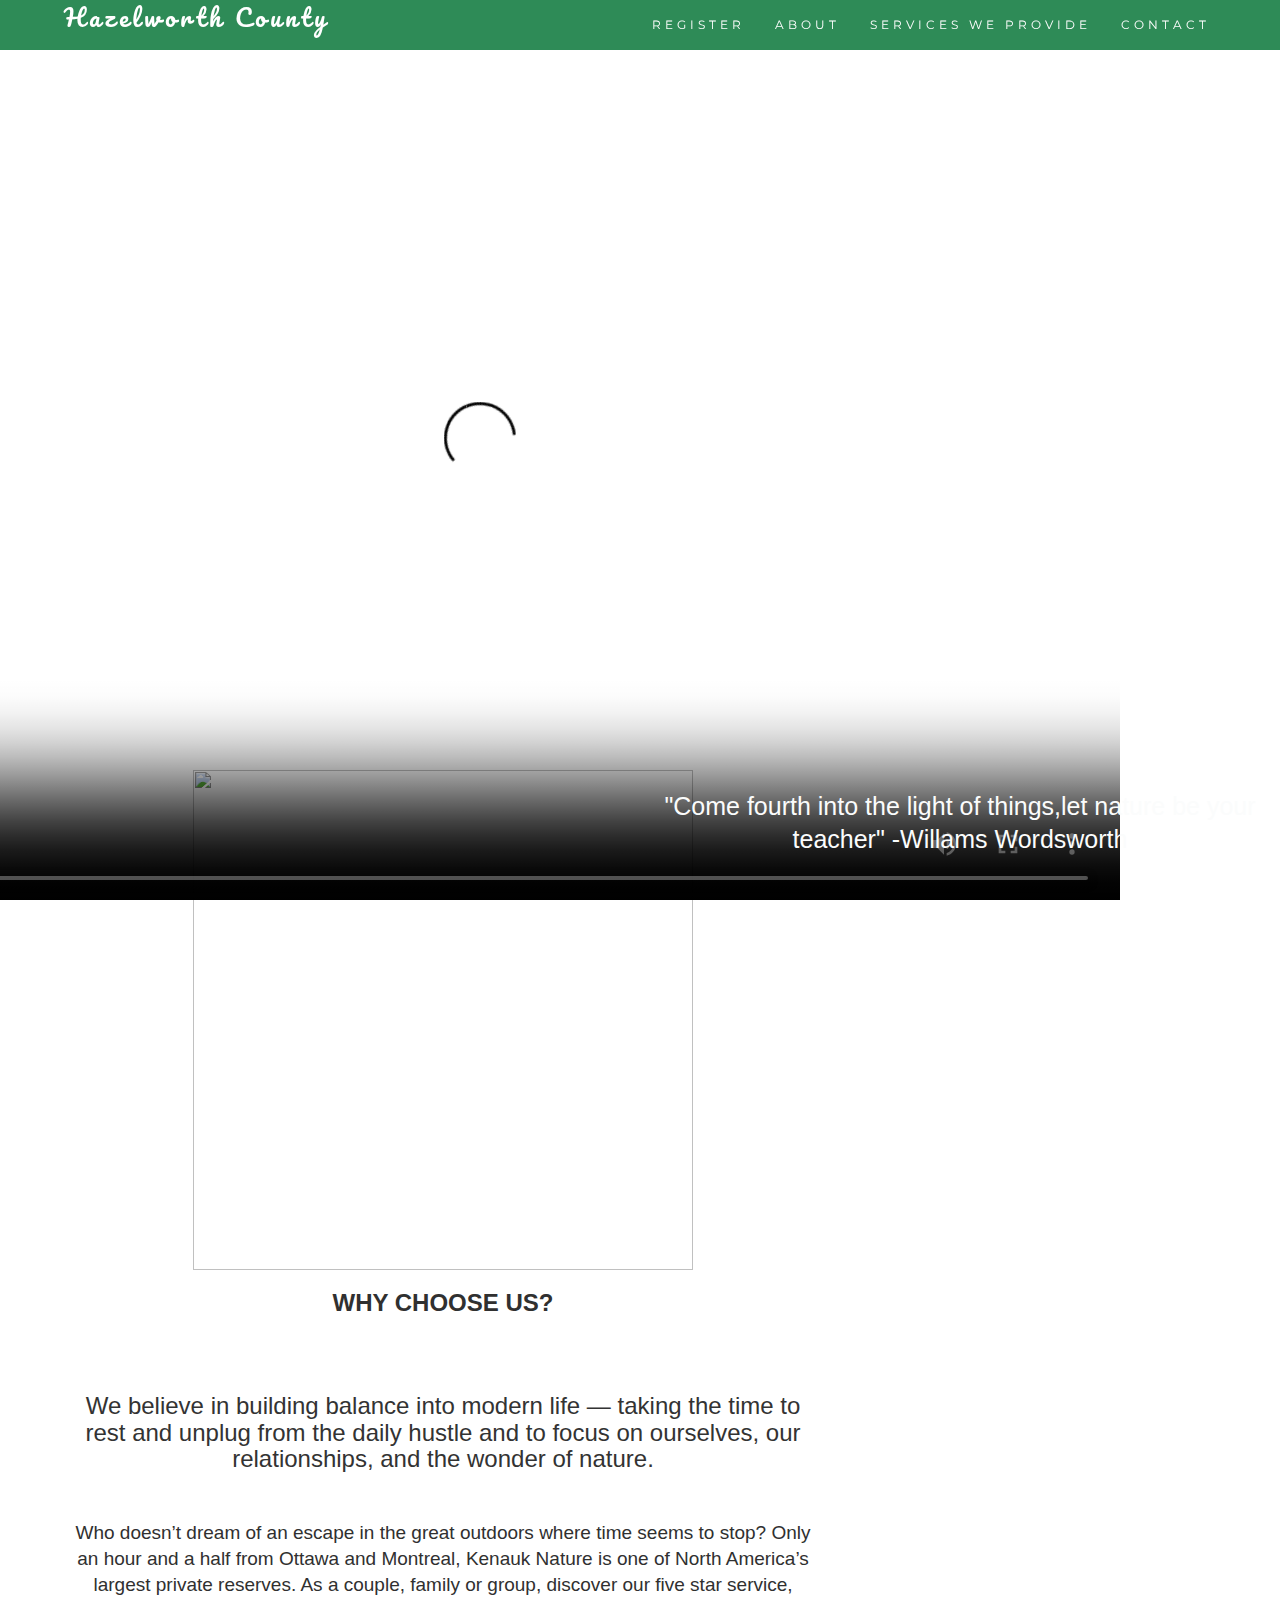
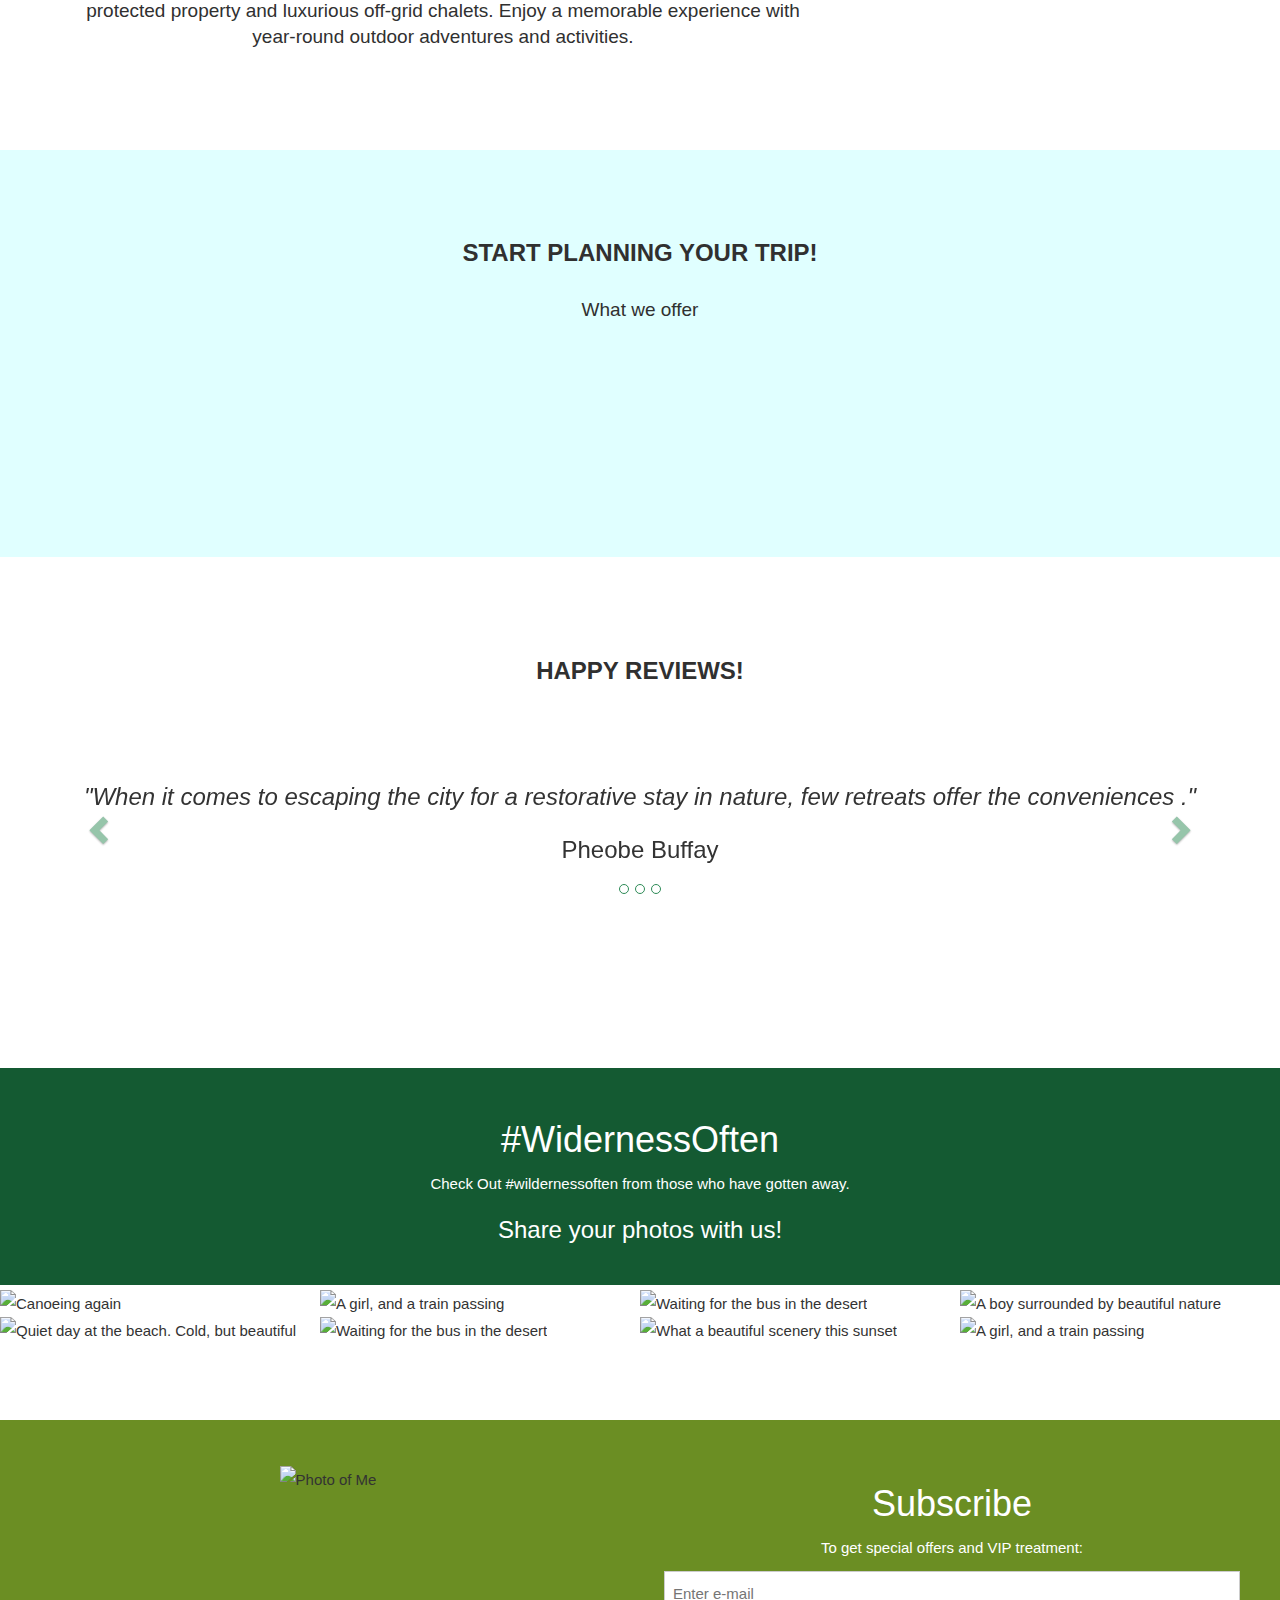
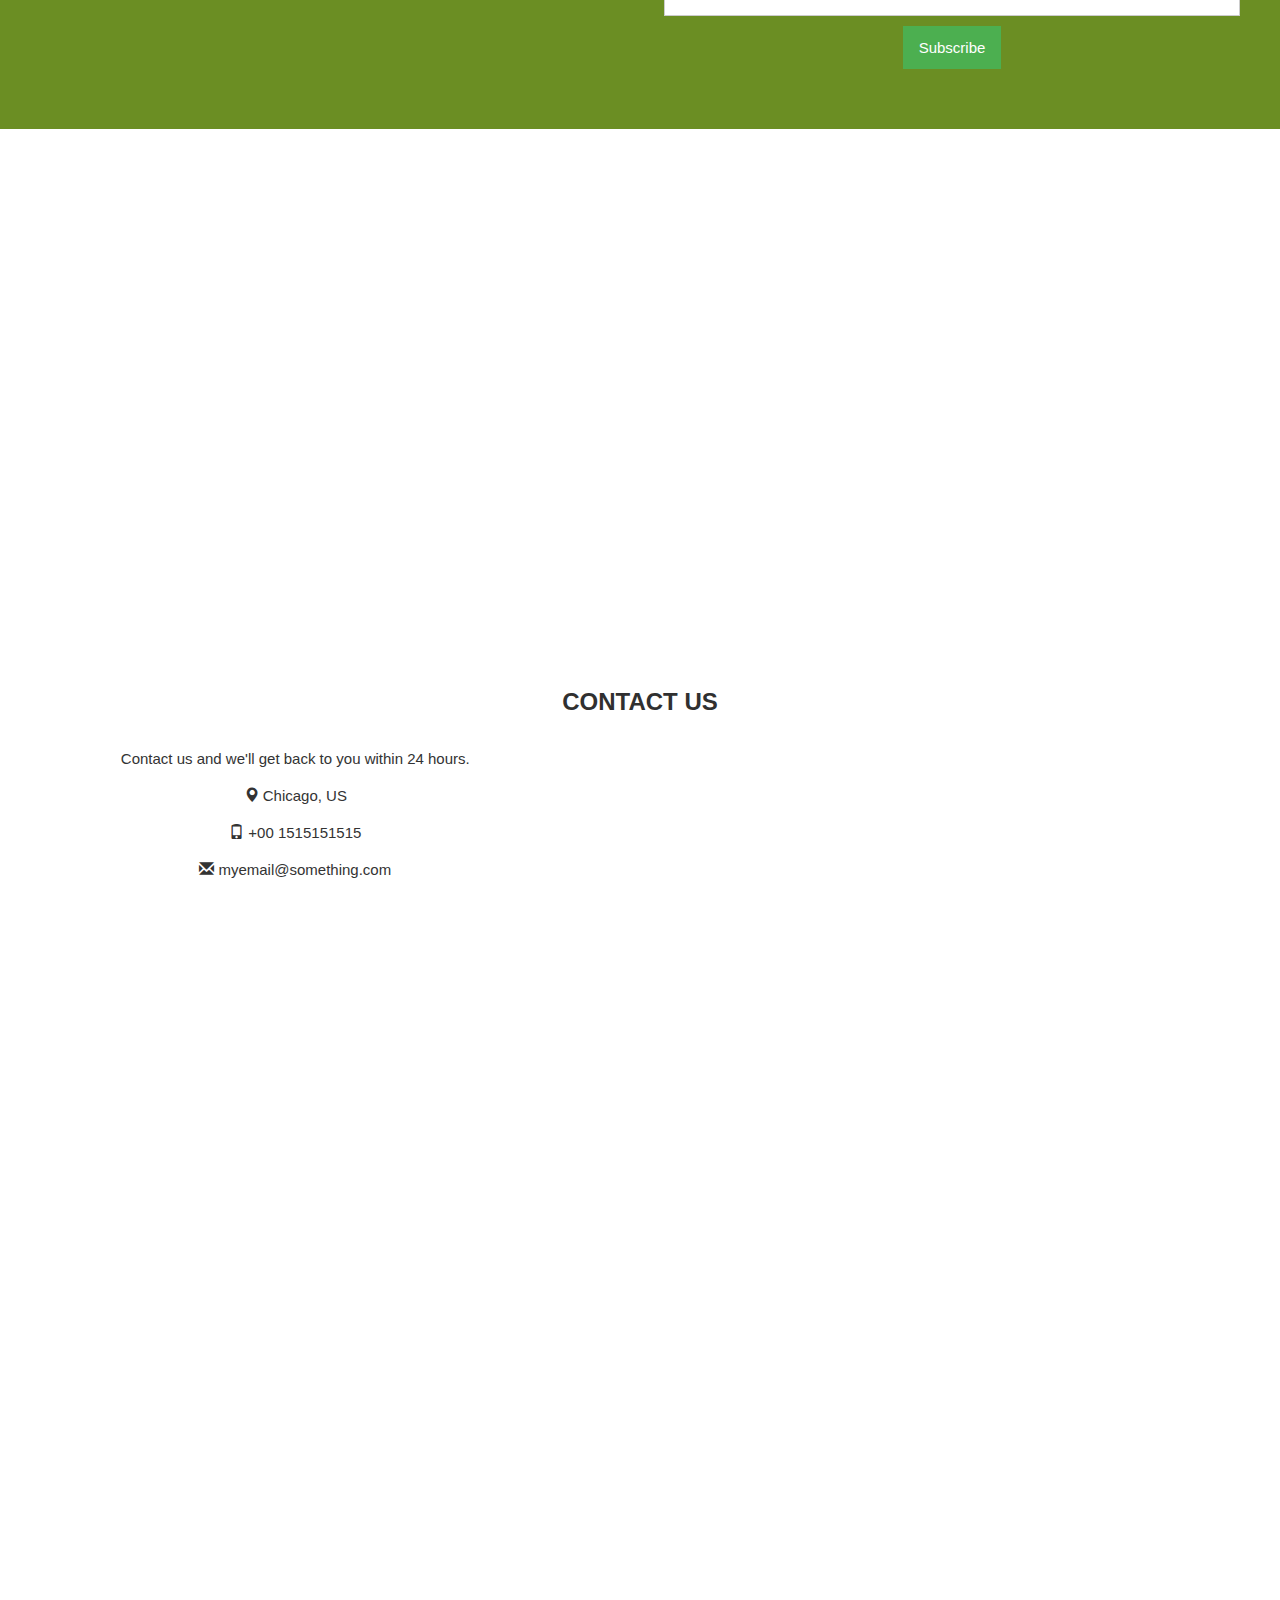
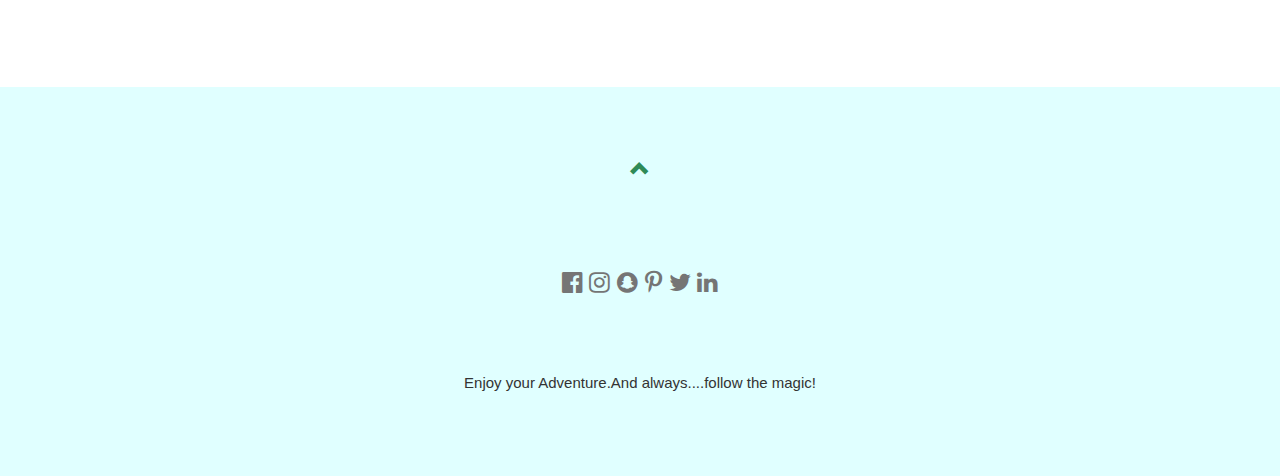
==== commit 261bed60: "image_change_in_nature" ====
--- a/nature-website.html
+++ b/nature-website.html
@@ -376,9 +376,13 @@
 </nav>
 
 <div class="cover">
-<video autoplay loop muted preload="metadata" poster="naturebg.jpg">
+<!--<video autoplay loop muted preload="metadata" poster="naturebg.jpg">
     <source src="video2.mp4" type="video/mp4">
     Your browser does not support the video tag.
+</video>-->
+<video width="1920" height="1080" controls preload="metadata" poster="https://usharryn.sirv.com/sas/video2.mp4?thumbnail=1920">
+  <source src="https://usharryn.sirv.com/sas/video2.mp4" type="video/mp4">
+  Your browser does not support the video tag.
 </video>
 </div>
 
@@ -394,7 +398,8 @@
 <div id="about" class="container-fluid bg-lightcyan">
   <div class="row">
     <div class="col-sm-8"> 
-      <img class="treepic" id="optionalstuff" src="tree.png" alt="logo of website">
+     <!--<img class="treepic" id="optionalstuff" src="tree.png" alt="logo of website">-->
+     <img src="https://usharryn.sirv.com/sas/tree.png" width="500" height="500" alt="" />
       <h2 class="text">Why Choose Us?</h2><br>
       <h3>We believe in building balance into modern life — taking the time to rest and unplug from the daily hustle and to focus on ourselves, our relationships, and the wonder of nature.
 </h3><br>
@@ -467,26 +472,37 @@
 <!-- Photo grid -->
   <div class="w3-row ">
     <div class="w3-quarter">
-      <img src="insta1.jpg" style="width:100%"  alt="Canoeing again">
-      <img src="insta2.jpg" style="width:100%"  alt="Quiet day at the beach. Cold, but beautiful">
+      <!--<img src="insta1.jpg" style="width:100%"  alt="Canoeing again">
+      <img src="insta2.jpg" style="width:100%"  alt="Quiet day at the beach. Cold, but beautiful">-->
+      <img src="https://usharryn.sirv.com/sas/insta1.jpg" width="5090" height="3393" alt="Canoeing again" />
+      <img src="https://usharryn.sirv.com/sas/insta2.jpg" width="5472" height="3648" alt="Quiet day at the beach. Cold, but beautiful" />
+
       
    </div>
     
    <div class="w3-quarter">
-      <img src="insta3.jpg" style="width:100%" alt="A girl, and a train passing">
-      <img src="insta4.jpg" style="width:100%" alt="Waiting for the bus in the desert">
+      <!--<img src="insta3.jpg" style="width:100%" alt="A girl, and a train passing">
+      <img src="insta4.jpg" style="width:100%" alt="Waiting for the bus in the desert">-->
+      <img src="https://usharryn.sirv.com/sas/insta3.jpg" width="5456" height="3632" alt="A girl, and a train passing" />
+      <img src="https://usharryn.sirv.com/sas/insta4.jpg" width="2449" height="1633" alt="Waiting for the bus in the desert" />
+
       
     </div>
     
     <div class="w3-quarter">
-      <img src="insta5.jpg" style="width:100%"  alt="Waiting for the bus in the desert">
-      <img src="insta6.jpg" style="width:100%" alt="What a beautiful scenery this sunset">
+     <!-- <img src="insta5.jpg" style="width:100%"  alt="Waiting for the bus in the desert">
+      <img src="insta6.jpg" style="width:100%" alt="What a beautiful scenery this sunset">-->
+      <img src="https://usharryn.sirv.com/sas/insta5.jpg" width="4634" height="3065" alt="Waiting for the bus in the desert" />
+      <img src="https://usharryn.sirv.com/sas/insta6.jpg" width="4000" height="2667" alt="What a beautiful scenery this sunset" />
+
       
     </div>
 
     <div class="w3-quarter">
-      <img src="insta7.jpg" style="width:100%"  alt="A boy surrounded by beautiful nature">
-      <img src="th.jpg" style="width:100%"  alt="A girl, and a train passing">
+      <!--<img src="insta7.jpg" style="width:100%"  alt="A boy surrounded by beautiful nature">
+      <img src="th.jpg" style="width:100%"  alt="A girl, and a train passing">-->
+      <img src="https://usharryn.sirv.com/sas/insta7.jpg" width="7360" height="4912" alt="A boy surrounded by beautiful nature" />
+      <img src="https://usharryn.sirv.com/sas/th.jpg" width="5472" height="3648" alt="A girl, and a train passing" />
       
     </div>
   </div>
@@ -497,7 +513,8 @@
 <div class="w3-row">
 <div class="w3-container  w3-center w3-padding-32" style="background-color:#6B8E23;">
     <div class="w3-col m6 w3-center w3-padding-large">
-      <img src="forest.jpg" class="w3-round w3-image" alt="Photo of Me" width="500" height="333">
+      <!--<img src="forest.jpg" class="w3-round w3-image" alt="Photo of Me" width="500" height="333">-->
+      <img src="https://usharryn.sirv.com/sas/forest.jpg" width="3264" height="2448" alt="Photo of Me" />    
     </div>
 
     <!-- Hide this text on small devices -->
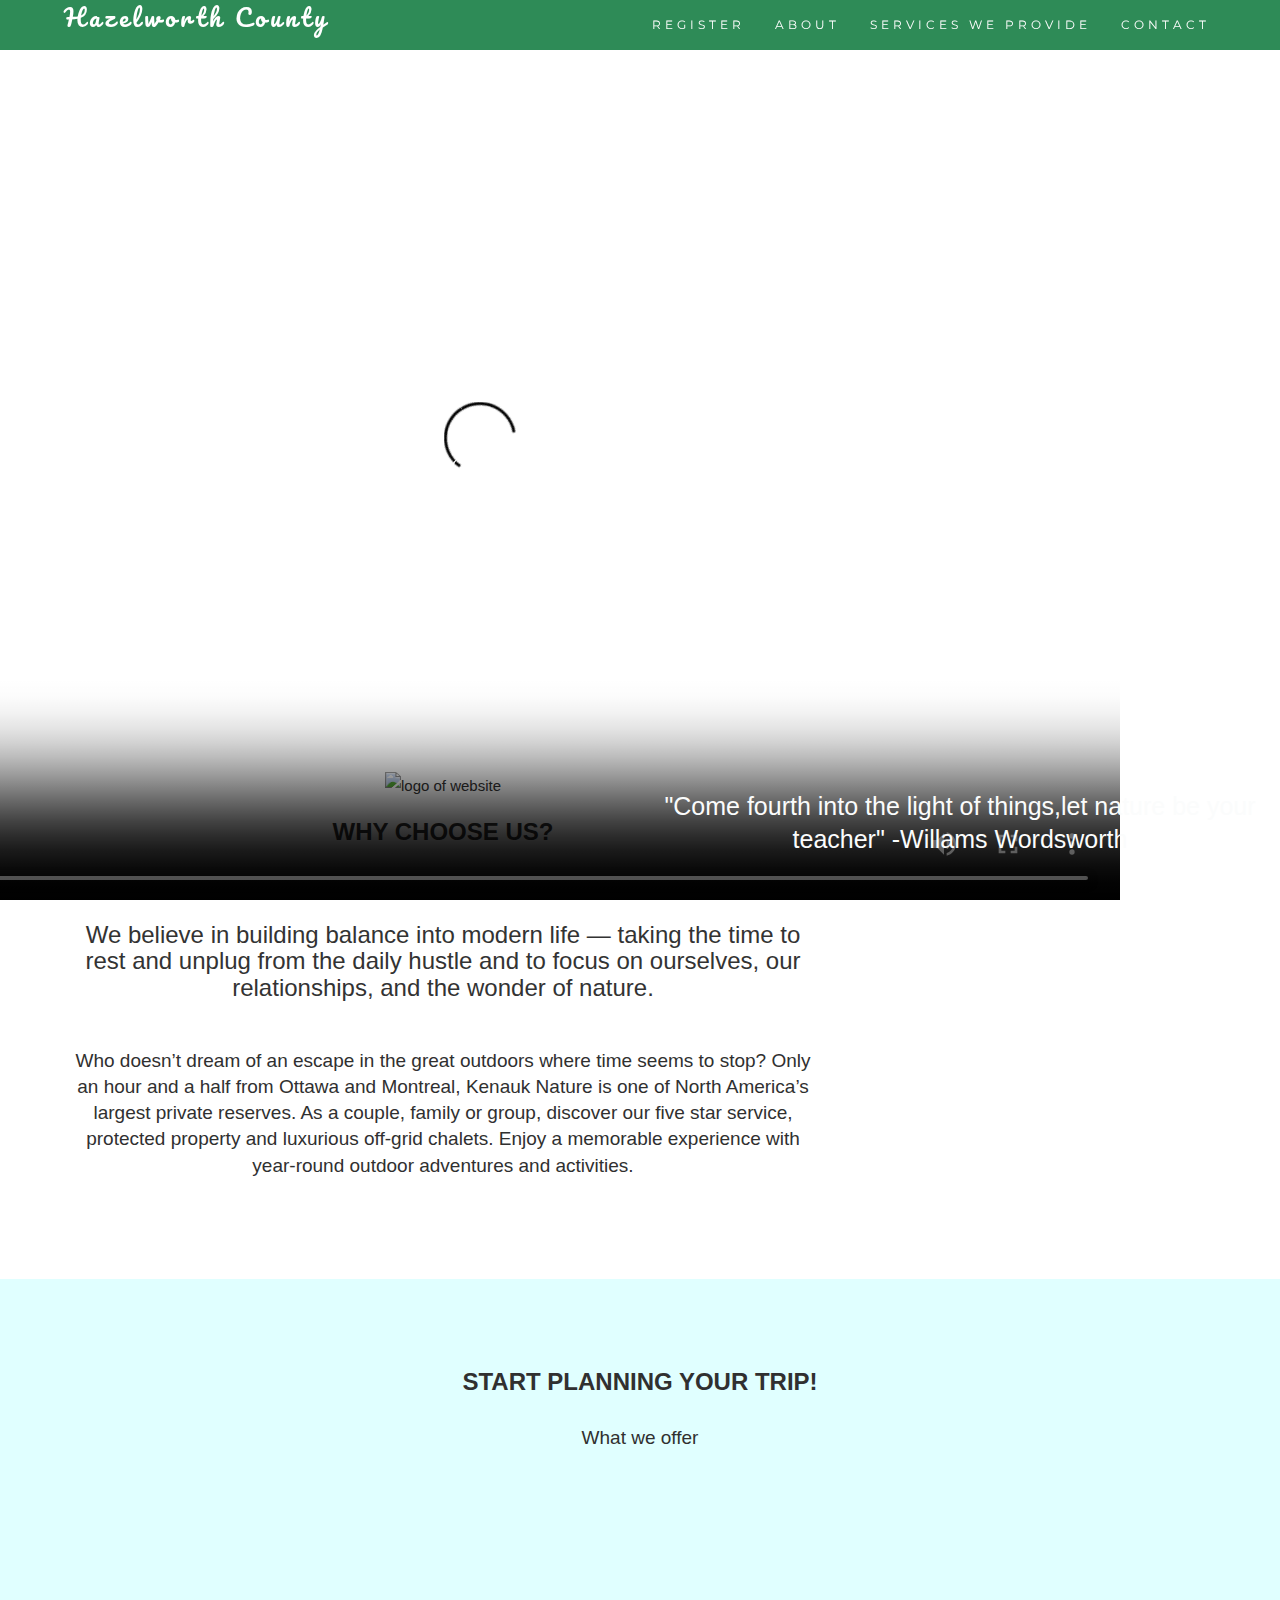
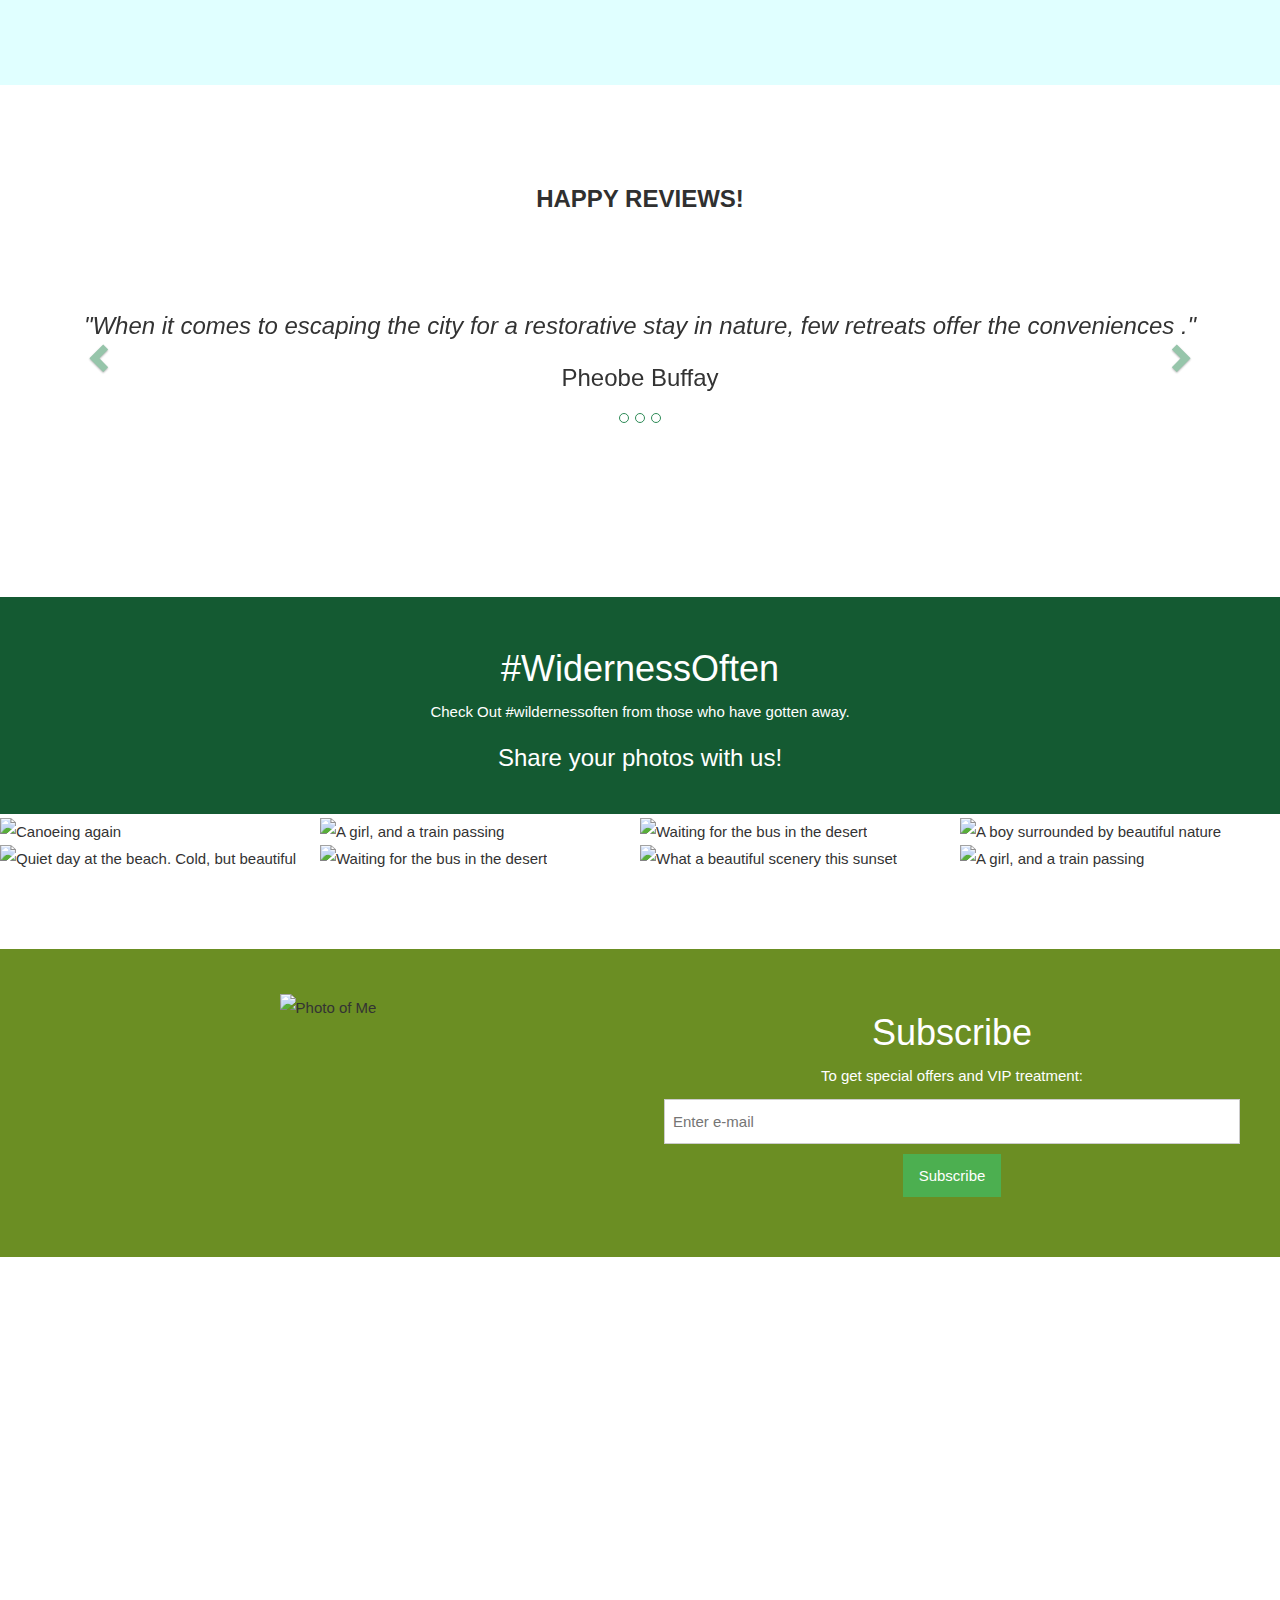
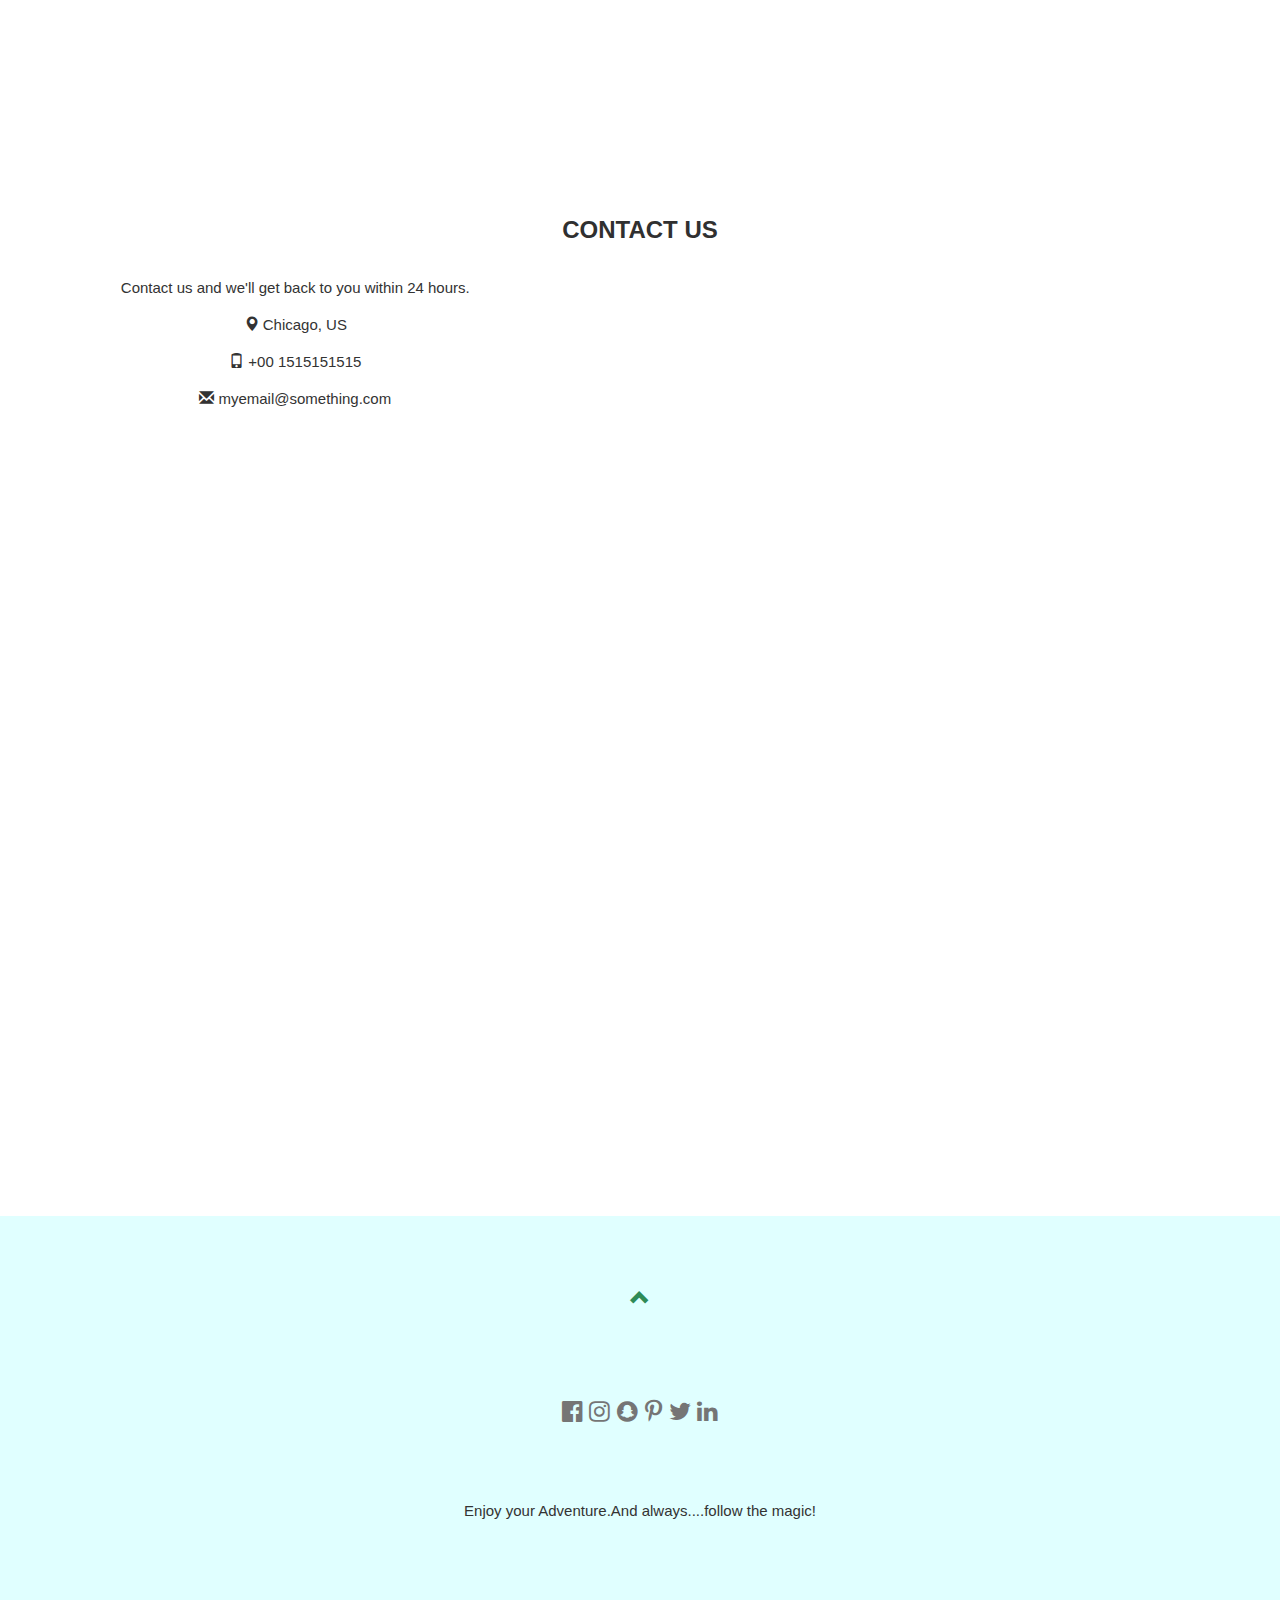
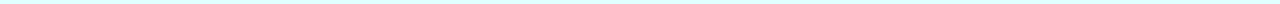
==== commit 744c9685: "minor_changes" ====
--- a/nature-website.html
+++ b/nature-website.html
@@ -399,7 +399,7 @@
   <div class="row">
     <div class="col-sm-8"> 
      <!--<img class="treepic" id="optionalstuff" src="tree.png" alt="logo of website">-->
-     <img src="https://usharryn.sirv.com/sas/tree.png" width="500" height="500" alt="" />
+     <img src="https://usharryn.sirv.com/sas/tree.png"  alt="logo of website" />
       <h2 class="text">Why Choose Us?</h2><br>
       <h3>We believe in building balance into modern life — taking the time to rest and unplug from the daily hustle and to focus on ourselves, our relationships, and the wonder of nature.
 </h3><br>
@@ -474,8 +474,8 @@
     <div class="w3-quarter">
       <!--<img src="insta1.jpg" style="width:100%"  alt="Canoeing again">
       <img src="insta2.jpg" style="width:100%"  alt="Quiet day at the beach. Cold, but beautiful">-->
-      <img src="https://usharryn.sirv.com/sas/insta1.jpg" width="5090" height="3393" alt="Canoeing again" />
-      <img src="https://usharryn.sirv.com/sas/insta2.jpg" width="5472" height="3648" alt="Quiet day at the beach. Cold, but beautiful" />
+      <img src="https://usharryn.sirv.com/sas/insta1.jpg" alt="Canoeing again" />
+      <img src="https://usharryn.sirv.com/sas/insta2.jpg" alt="Quiet day at the beach. Cold, but beautiful" />
 
       
    </div>
@@ -483,8 +483,8 @@
    <div class="w3-quarter">
       <!--<img src="insta3.jpg" style="width:100%" alt="A girl, and a train passing">
       <img src="insta4.jpg" style="width:100%" alt="Waiting for the bus in the desert">-->
-      <img src="https://usharryn.sirv.com/sas/insta3.jpg" width="5456" height="3632" alt="A girl, and a train passing" />
-      <img src="https://usharryn.sirv.com/sas/insta4.jpg" width="2449" height="1633" alt="Waiting for the bus in the desert" />
+      <img src="https://usharryn.sirv.com/sas/insta3.jpg"  alt="A girl, and a train passing" />
+      <img src="https://usharryn.sirv.com/sas/insta4.jpg"  alt="Waiting for the bus in the desert" />
 
       
     </div>
@@ -492,8 +492,8 @@
     <div class="w3-quarter">
      <!-- <img src="insta5.jpg" style="width:100%"  alt="Waiting for the bus in the desert">
       <img src="insta6.jpg" style="width:100%" alt="What a beautiful scenery this sunset">-->
-      <img src="https://usharryn.sirv.com/sas/insta5.jpg" width="4634" height="3065" alt="Waiting for the bus in the desert" />
-      <img src="https://usharryn.sirv.com/sas/insta6.jpg" width="4000" height="2667" alt="What a beautiful scenery this sunset" />
+      <img src="https://usharryn.sirv.com/sas/insta5.jpg" alt="Waiting for the bus in the desert" />
+      <img src="https://usharryn.sirv.com/sas/insta6.jpg" alt="What a beautiful scenery this sunset" />
 
       
     </div>
@@ -501,8 +501,8 @@
     <div class="w3-quarter">
       <!--<img src="insta7.jpg" style="width:100%"  alt="A boy surrounded by beautiful nature">
       <img src="th.jpg" style="width:100%"  alt="A girl, and a train passing">-->
-      <img src="https://usharryn.sirv.com/sas/insta7.jpg" width="7360" height="4912" alt="A boy surrounded by beautiful nature" />
-      <img src="https://usharryn.sirv.com/sas/th.jpg" width="5472" height="3648" alt="A girl, and a train passing" />
+      <img src="https://usharryn.sirv.com/sas/insta7.jpg" alt="A boy surrounded by beautiful nature" />
+      <img src="https://usharryn.sirv.com/sas/th.jpg" alt="A girl, and a train passing" />
       
     </div>
   </div>
@@ -514,7 +514,7 @@
 <div class="w3-container  w3-center w3-padding-32" style="background-color:#6B8E23;">
     <div class="w3-col m6 w3-center w3-padding-large">
       <!--<img src="forest.jpg" class="w3-round w3-image" alt="Photo of Me" width="500" height="333">-->
-      <img src="https://usharryn.sirv.com/sas/forest.jpg" width="3264" height="2448" alt="Photo of Me" />    
+      <img src="https://usharryn.sirv.com/sas/forest.jpg" alt="Photo of Me" />    
     </div>
 
     <!-- Hide this text on small devices -->
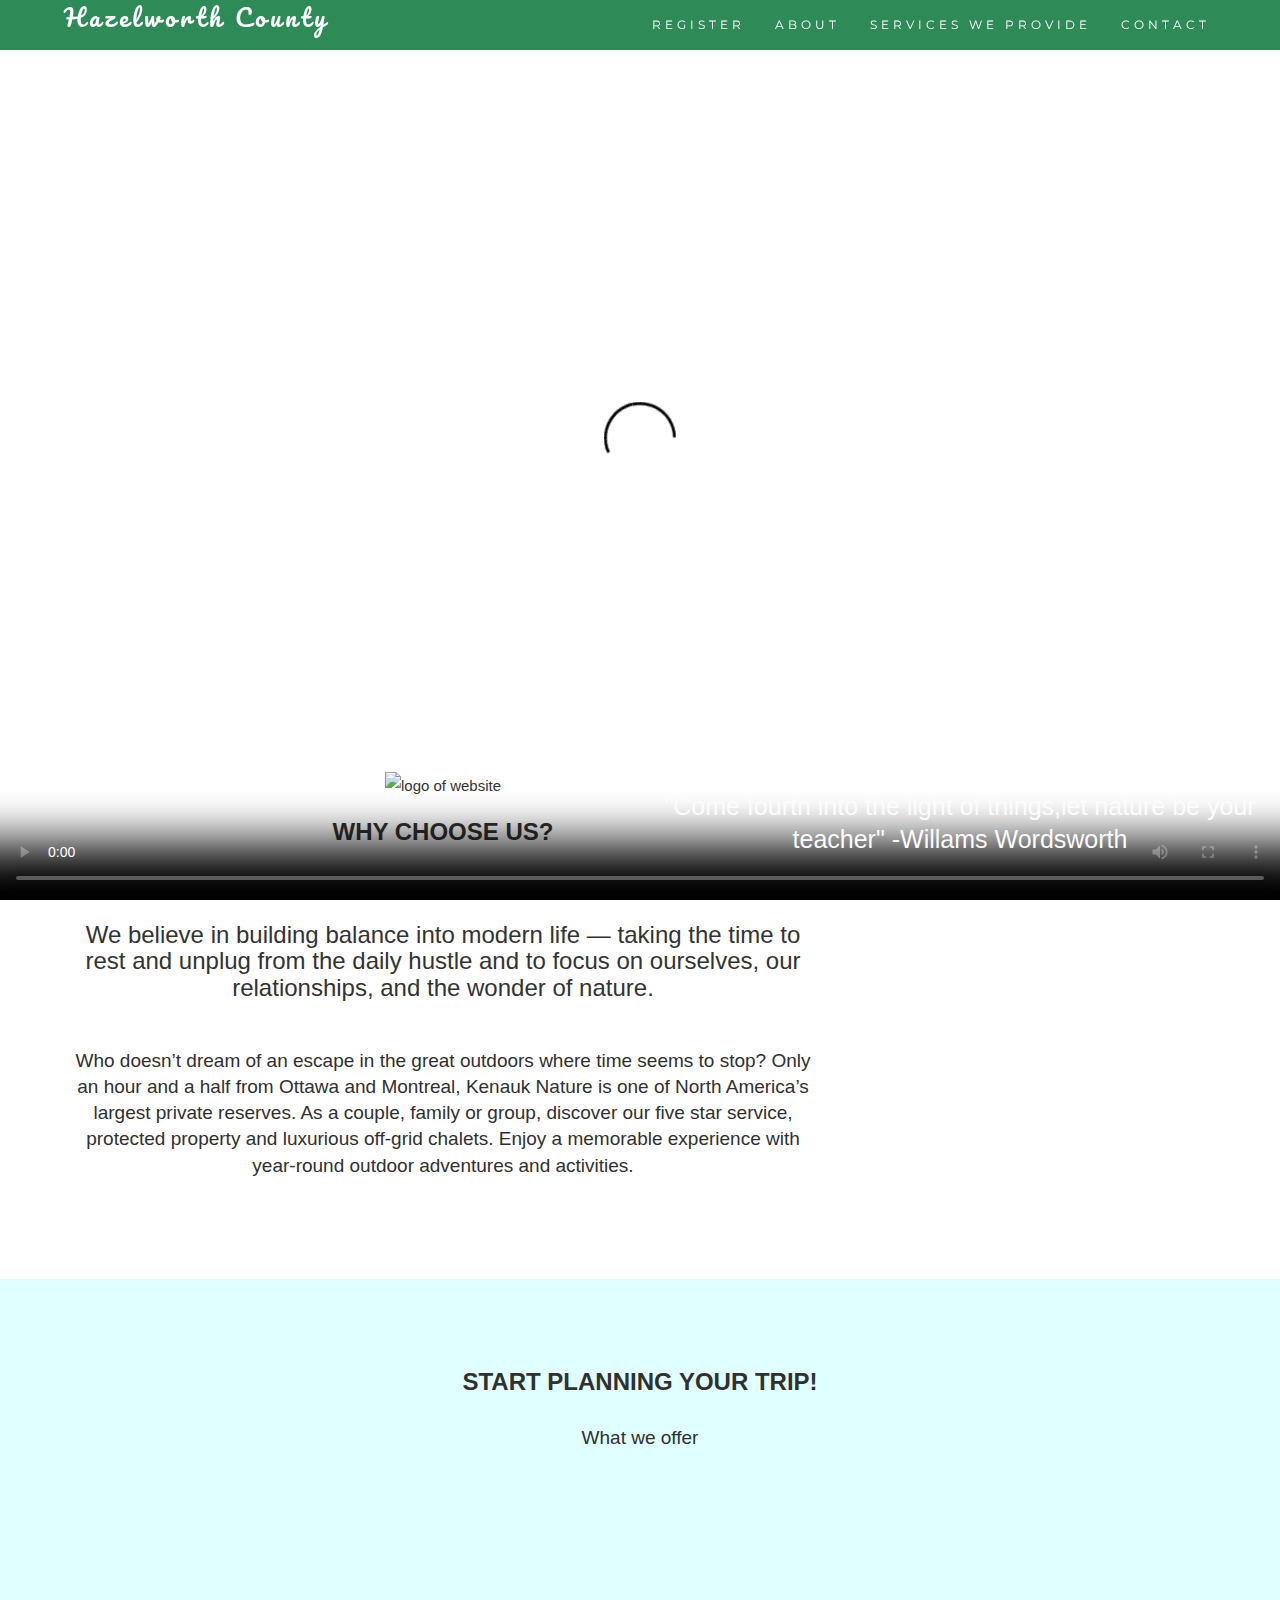
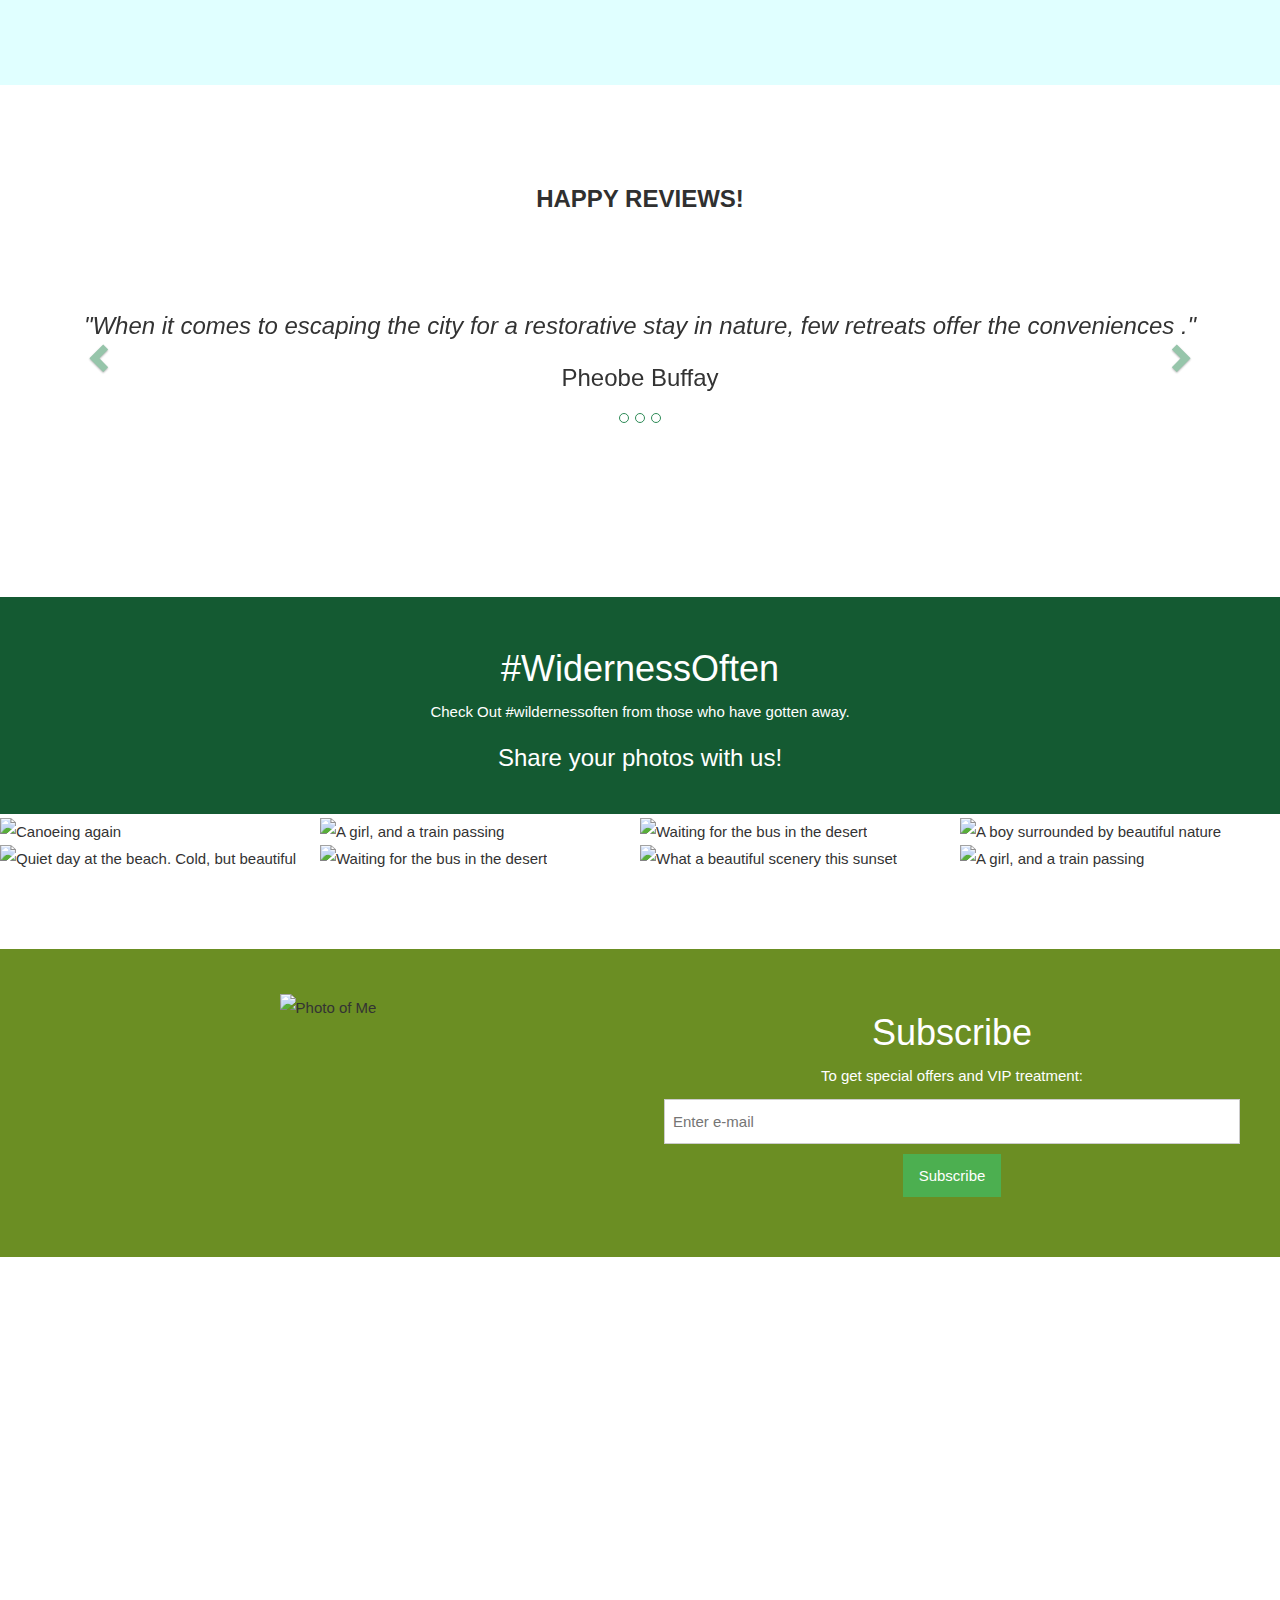
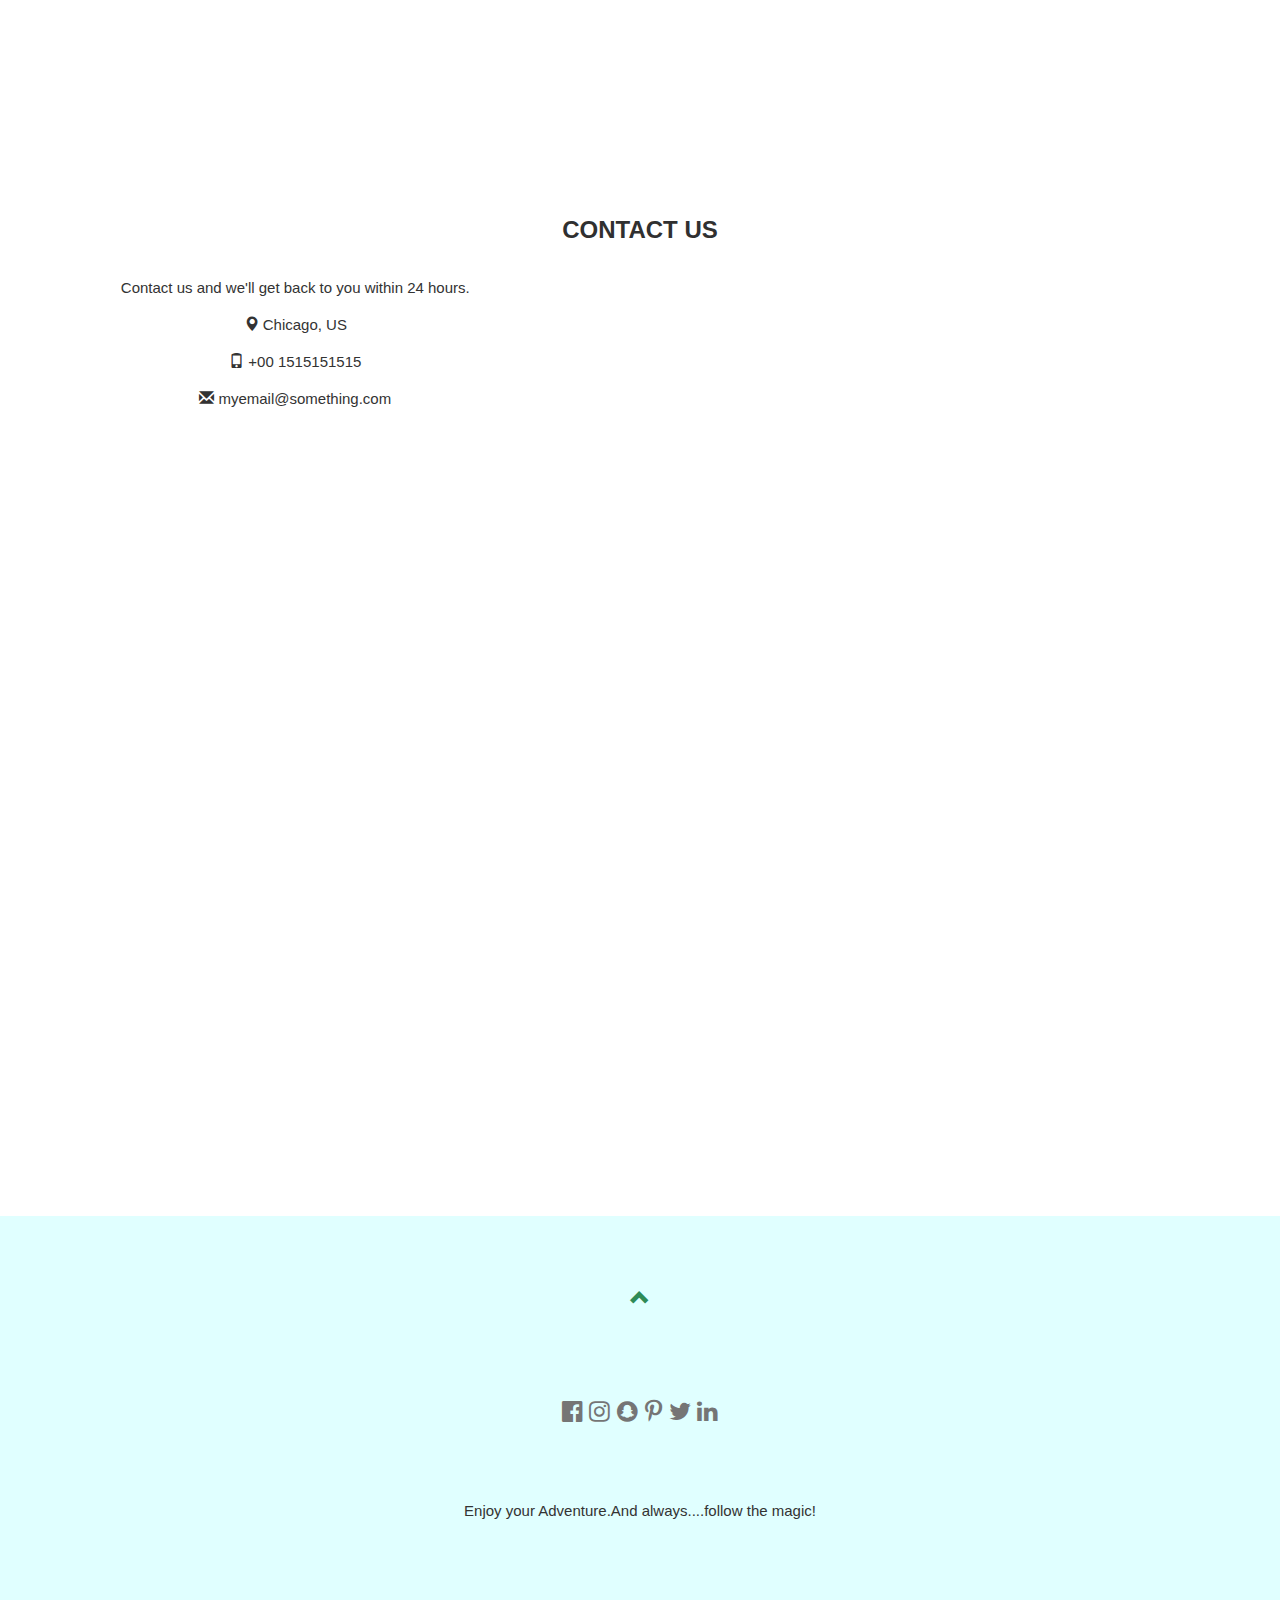
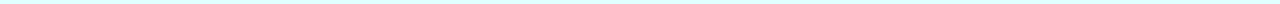
==== commit f9b48ad4: "video" ====
--- a/nature-website.html
+++ b/nature-website.html
@@ -380,7 +380,7 @@
     <source src="video2.mp4" type="video/mp4">
     Your browser does not support the video tag.
 </video>-->
-<video width="1920" height="1080" controls preload="metadata" poster="https://usharryn.sirv.com/sas/video2.mp4?thumbnail=1920">
+<video controls preload="metadata" poster="https://usharryn.sirv.com/sas/video2.mp4?thumbnail=1920">
   <source src="https://usharryn.sirv.com/sas/video2.mp4" type="video/mp4">
   Your browser does not support the video tag.
 </video>
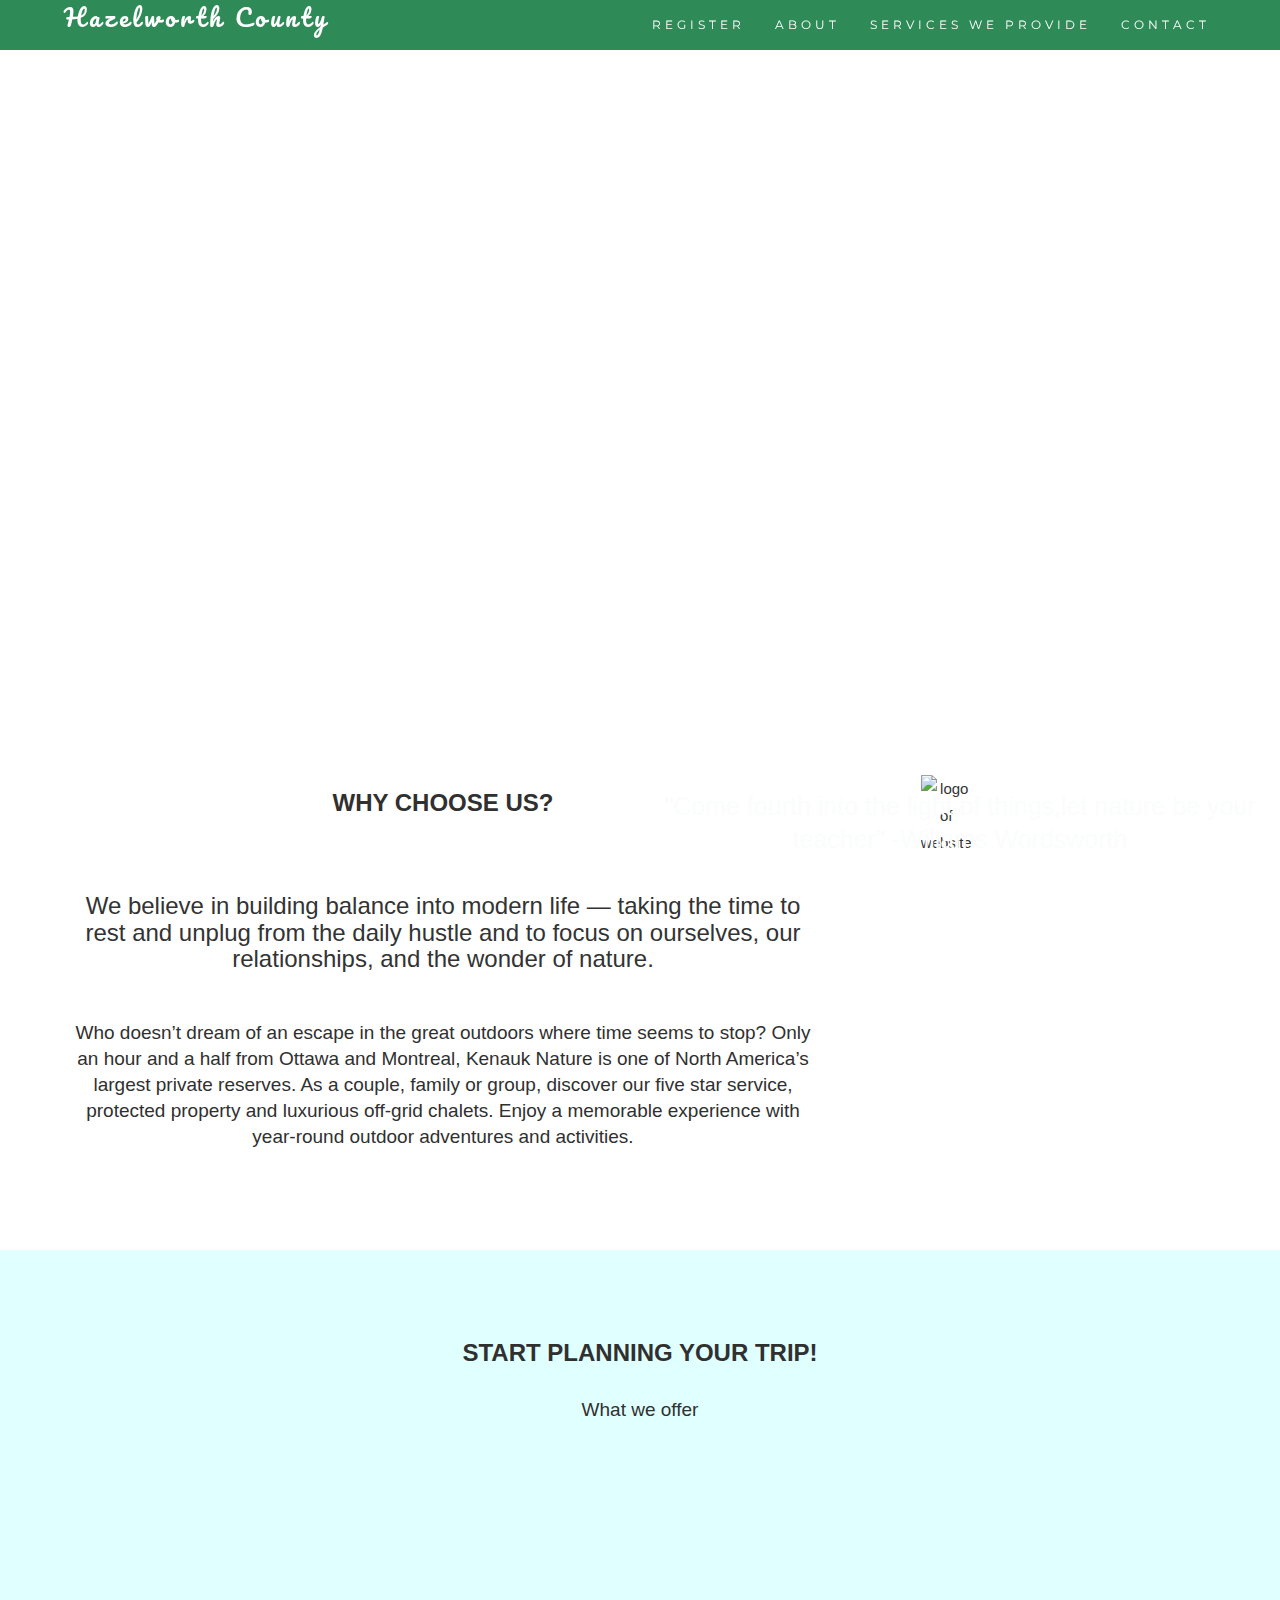
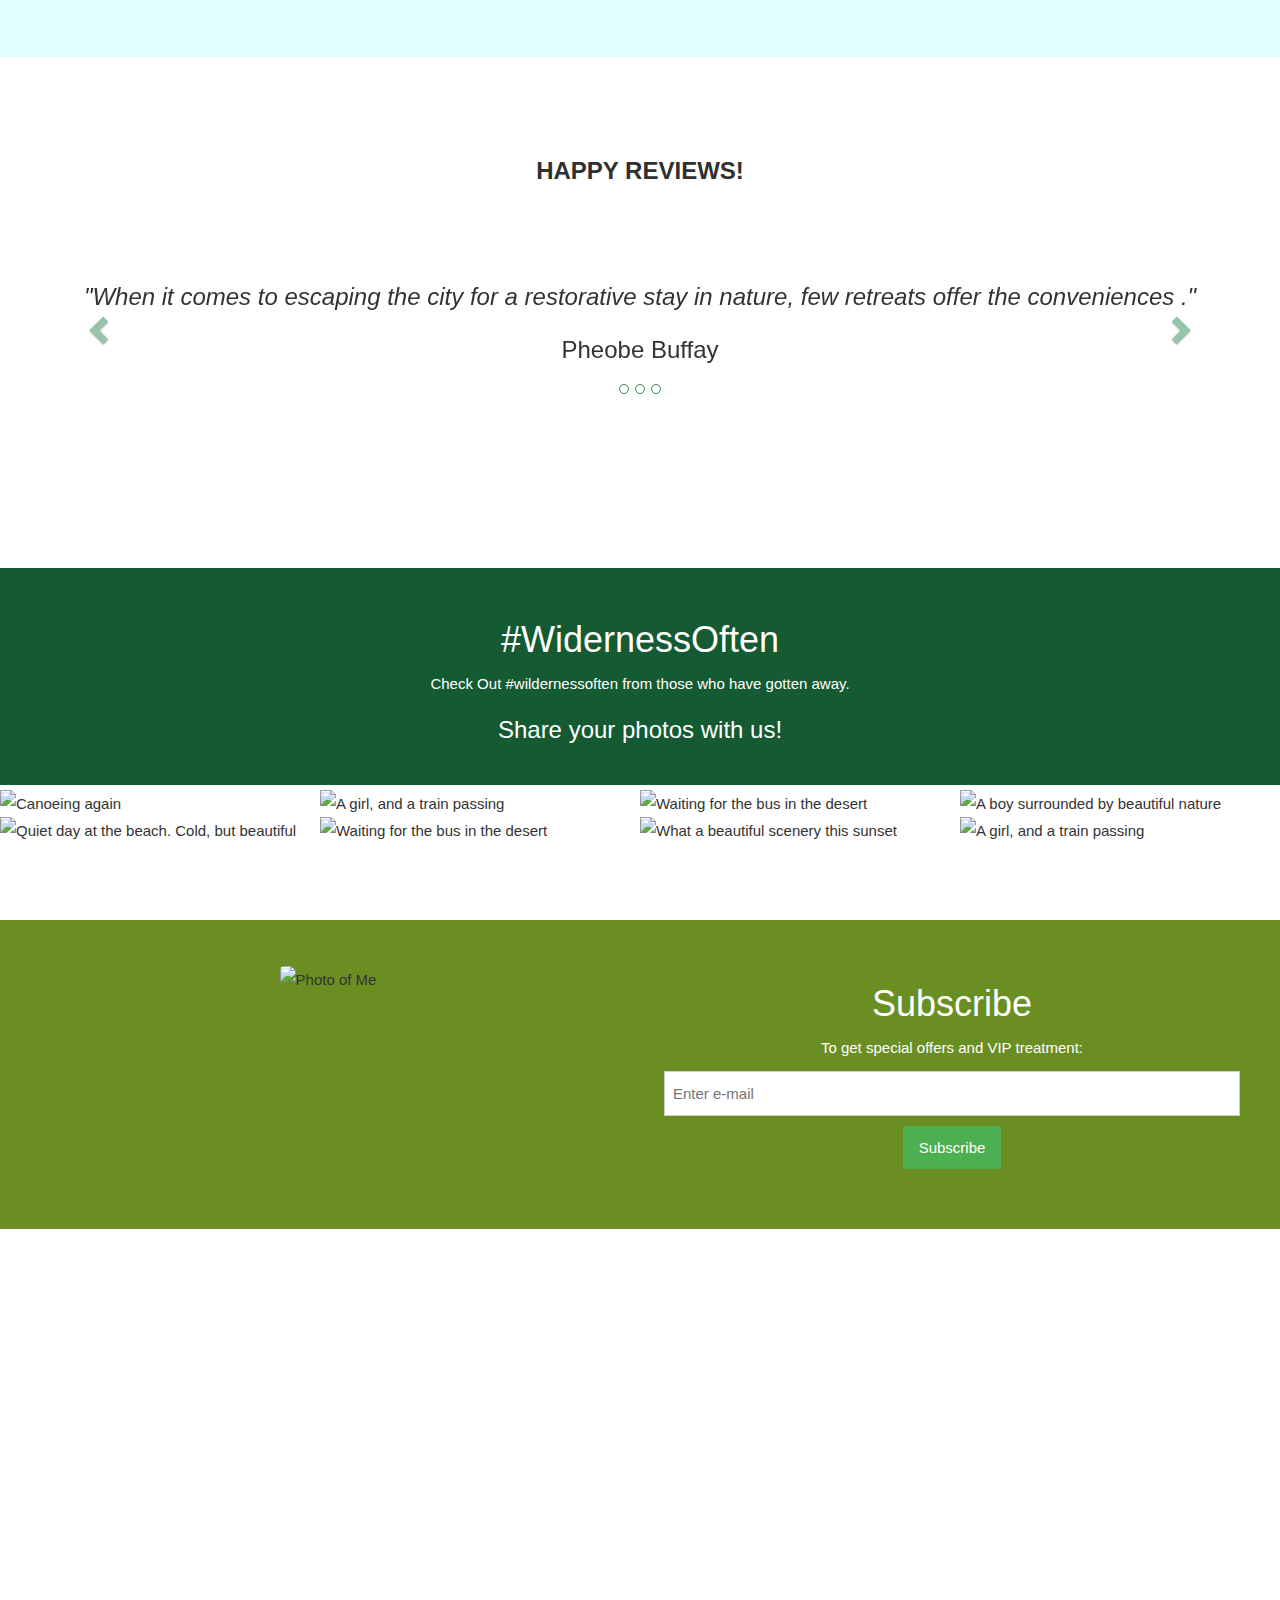
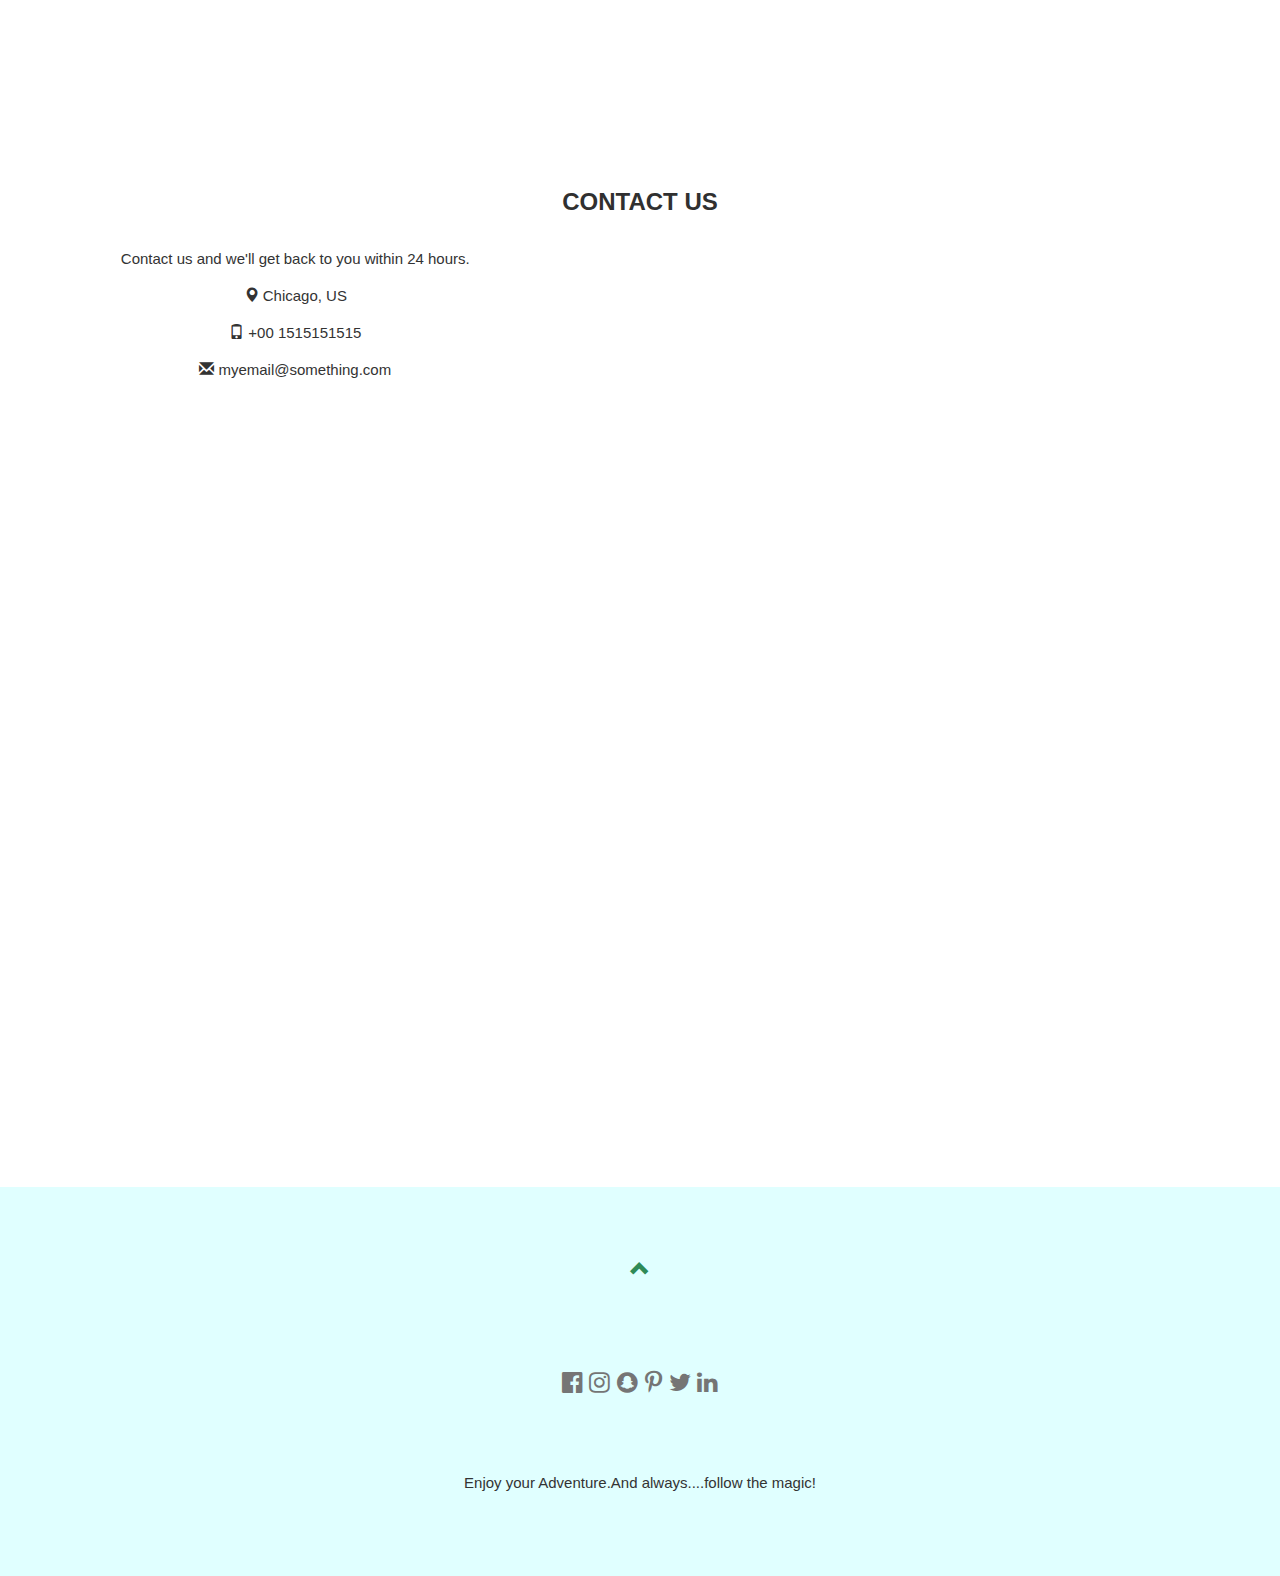
==== commit 061173d1: "minor" ====
--- a/nature-website.html
+++ b/nature-website.html
@@ -380,7 +380,7 @@
     <source src="video2.mp4" type="video/mp4">
     Your browser does not support the video tag.
 </video>-->
-<video controls preload="metadata" poster="https://usharryn.sirv.com/sas/video2.mp4?thumbnail=1920">
+<video autoplay loop muted preload preload="metadata" poster="https://usharryn.sirv.com/sas/video2.mp4?thumbnail=1920">
   <source src="https://usharryn.sirv.com/sas/video2.mp4" type="video/mp4">
   Your browser does not support the video tag.
 </video>
@@ -399,7 +399,7 @@
   <div class="row">
     <div class="col-sm-8"> 
      <!--<img class="treepic" id="optionalstuff" src="tree.png" alt="logo of website">-->
-     <img src="https://usharryn.sirv.com/sas/tree.png"  alt="logo of website" />
+     <img class="treepic" id="optionalstuff" src="https://usharryn.sirv.com/sas/tree.png"  alt="logo of website" />
       <h2 class="text">Why Choose Us?</h2><br>
       <h3>We believe in building balance into modern life — taking the time to rest and unplug from the daily hustle and to focus on ourselves, our relationships, and the wonder of nature.
 </h3><br>
@@ -474,8 +474,8 @@
     <div class="w3-quarter">
       <!--<img src="insta1.jpg" style="width:100%"  alt="Canoeing again">
       <img src="insta2.jpg" style="width:100%"  alt="Quiet day at the beach. Cold, but beautiful">-->
-      <img src="https://usharryn.sirv.com/sas/insta1.jpg" alt="Canoeing again" />
-      <img src="https://usharryn.sirv.com/sas/insta2.jpg" alt="Quiet day at the beach. Cold, but beautiful" />
+      <img src="https://usharryn.sirv.com/sas/insta1.jpg" style="width:100%" alt="Canoeing again" />
+      <img src="https://usharryn.sirv.com/sas/insta2.jpg" style="width:100%" alt="Quiet day at the beach. Cold, but beautiful" />
 
       
    </div>
@@ -483,8 +483,8 @@
    <div class="w3-quarter">
       <!--<img src="insta3.jpg" style="width:100%" alt="A girl, and a train passing">
       <img src="insta4.jpg" style="width:100%" alt="Waiting for the bus in the desert">-->
-      <img src="https://usharryn.sirv.com/sas/insta3.jpg"  alt="A girl, and a train passing" />
-      <img src="https://usharryn.sirv.com/sas/insta4.jpg"  alt="Waiting for the bus in the desert" />
+      <img src="https://usharryn.sirv.com/sas/insta3.jpg" style="width:100%" alt="A girl, and a train passing" />
+      <img src="https://usharryn.sirv.com/sas/insta4.jpg" style="width:100%" alt="Waiting for the bus in the desert" />
 
       
     </div>
@@ -492,8 +492,8 @@
     <div class="w3-quarter">
      <!-- <img src="insta5.jpg" style="width:100%"  alt="Waiting for the bus in the desert">
       <img src="insta6.jpg" style="width:100%" alt="What a beautiful scenery this sunset">-->
-      <img src="https://usharryn.sirv.com/sas/insta5.jpg" alt="Waiting for the bus in the desert" />
-      <img src="https://usharryn.sirv.com/sas/insta6.jpg" alt="What a beautiful scenery this sunset" />
+      <img src="https://usharryn.sirv.com/sas/insta5.jpg" style="width:100%" alt="Waiting for the bus in the desert" />
+      <img src="https://usharryn.sirv.com/sas/insta6.jpg" style="width:100%" alt="What a beautiful scenery this sunset" />
 
       
     </div>
@@ -501,8 +501,8 @@
     <div class="w3-quarter">
       <!--<img src="insta7.jpg" style="width:100%"  alt="A boy surrounded by beautiful nature">
       <img src="th.jpg" style="width:100%"  alt="A girl, and a train passing">-->
-      <img src="https://usharryn.sirv.com/sas/insta7.jpg" alt="A boy surrounded by beautiful nature" />
-      <img src="https://usharryn.sirv.com/sas/th.jpg" alt="A girl, and a train passing" />
+      <img src="https://usharryn.sirv.com/sas/insta7.jpg" style="width:100%" alt="A boy surrounded by beautiful nature" />
+      <img src="https://usharryn.sirv.com/sas/th.jpg" style="width:100%" alt="A girl, and a train passing" />
       
     </div>
   </div>
@@ -514,7 +514,7 @@
 <div class="w3-container  w3-center w3-padding-32" style="background-color:#6B8E23;">
     <div class="w3-col m6 w3-center w3-padding-large">
       <!--<img src="forest.jpg" class="w3-round w3-image" alt="Photo of Me" width="500" height="333">-->
-      <img src="https://usharryn.sirv.com/sas/forest.jpg" alt="Photo of Me" />    
+      <img src="https://usharryn.sirv.com/sas/forest.jpg" class="w3-round w3-image" alt="Photo of Me" width="500" height="333" />    
     </div>
 
     <!-- Hide this text on small devices -->
